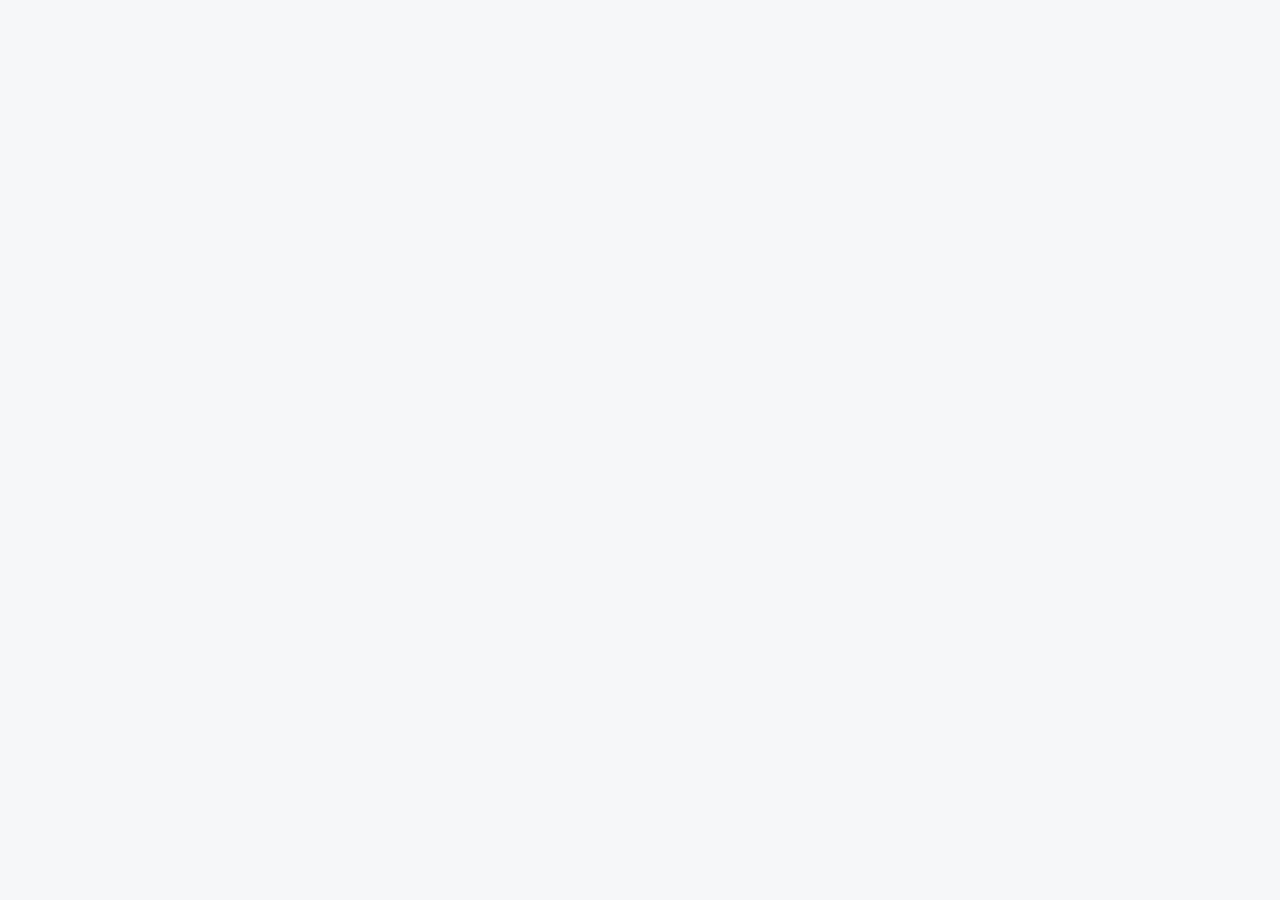
==== internal/web/index.html @ 53d33009 "NestNAS: turn any laptop into a private cloud Single Go program (standard library only) with a web d" ====
<!doctype html>
<html lang="en">
<head>
<meta charset="utf-8">
<meta name="viewport" content="width=device-width, initial-scale=1, viewport-fit=cover">
<title>NestNAS</title>
<link rel="manifest" href="/manifest.webmanifest">
<link rel="apple-touch-icon" href="/apple-touch-icon.png">
<meta name="apple-mobile-web-app-capable" content="yes">
<meta name="mobile-web-app-capable" content="yes">
<meta name="apple-mobile-web-app-title" content="NestNAS">
<meta name="apple-mobile-web-app-status-bar-style" content="black-translucent">
<meta name="theme-color" content="#12151b">
<style>
:root{--bg:#f6f7f9;--card:#fff;--text:#1c2330;--mute:#6b7585;--line:#e3e7ee;--accent:#3b6cf6;--accent2:#2f58cc;--bad:#d64545;--ok:#1f9d63}
@media (prefers-color-scheme:dark){:root{--bg:#12151b;--card:#1a1f28;--text:#e6e9ef;--mute:#8b95a5;--line:#2a313d;--accent:#6b93ff;--accent2:#8aa9ff;--bad:#ff6b6b;--ok:#3ddc97}}
*{box-sizing:border-box}
body{margin:0;font:15px/1.5 system-ui,-apple-system,Segoe UI,Roboto,sans-serif;background:var(--bg);color:var(--text)}
button,input,select{font:inherit}
button{background:var(--accent);color:#fff;border:0;border-radius:8px;padding:8px 14px;cursor:pointer}
button:hover{background:var(--accent2)}
button.ghost{background:transparent;color:var(--accent);border:1px solid var(--line)}
button.ghost:hover{background:var(--bg)}
button.danger{background:transparent;color:var(--bad);border:1px solid var(--line)}
button:disabled{opacity:.5;cursor:default}
input,select{background:var(--bg);color:var(--text);border:1px solid var(--line);border-radius:8px;padding:8px 10px;width:100%}
label{display:block;margin:12px 0 4px;font-weight:600;font-size:13px;color:var(--mute)}
.card{background:var(--card);border:1px solid var(--line);border-radius:14px;padding:20px;margin-bottom:16px}
.center{max-width:440px;margin:6vh auto;padding:0 16px}
.logo{font-size:26px;font-weight:700;margin-bottom:4px}
.mute{color:var(--mute)}.small{font-size:13px}
.err{color:var(--bad);min-height:20px;margin-top:8px;font-size:14px}
header{display:flex;align-items:center;gap:16px;padding:12px 20px;background:var(--card);border-bottom:1px solid var(--line);flex-wrap:wrap}
header .logo{font-size:20px;margin:0}
nav{display:flex;gap:4px;flex:1;flex-wrap:wrap}
nav button{background:transparent;color:var(--mute)}
nav button.on{background:var(--bg);color:var(--text);font-weight:600}
main{max-width:980px;margin:20px auto;padding:0 16px}
.bar{height:10px;background:var(--line);border-radius:6px;overflow:hidden}
.bar>div{height:100%;background:var(--accent)}
.bar.warn>div{background:var(--bad)}
table{width:100%;border-collapse:collapse}
td,th{padding:9px 8px;border-bottom:1px solid var(--line);text-align:left;vertical-align:middle}
th{font-size:12px;color:var(--mute);text-transform:uppercase;letter-spacing:.04em}
tr.row:hover{background:var(--bg)}
.name{cursor:pointer;word-break:break-all}
.actions{white-space:nowrap;text-align:right}
.actions button{padding:4px 9px;margin-left:4px;font-size:13px}
.crumbs a{color:var(--accent);cursor:pointer}
.toolbar{display:flex;gap:8px;flex-wrap:wrap;align-items:center;margin-bottom:12px}
.drop{border:2px dashed var(--line);border-radius:12px;padding:14px;text-align:center;color:var(--mute);margin-bottom:12px}
.drop.over{border-color:var(--accent);background:var(--bg)}
pre{background:var(--bg);border:1px solid var(--line);border-radius:8px;padding:10px;overflow:auto;font-size:13px;position:relative}
code{background:var(--bg);padding:1px 5px;border-radius:4px}
.pill{display:inline-block;padding:1px 9px;border-radius:99px;font-size:12px;background:var(--bg);border:1px solid var(--line)}
.pill.ok{color:var(--ok)}.pill.bad{color:var(--bad)}
.grid{display:grid;grid-template-columns:repeat(auto-fill,minmax(260px,1fr));gap:14px}
.th{width:40px;height:40px;object-fit:cover;border-radius:6px;vertical-align:middle;margin-right:8px;background:var(--bg)}
.gal{display:grid;grid-template-columns:repeat(auto-fill,minmax(150px,1fr));gap:10px}
.gcard{cursor:pointer;border:1px solid var(--line);border-radius:10px;overflow:hidden;background:var(--bg)}
.gcard:hover{border-color:var(--accent)}
.gimg{aspect-ratio:1;display:grid;place-items:center}
.gimg img{width:100%;height:100%;object-fit:cover;display:block}
.gico{font-size:42px}
.gname{padding:6px 8px;font-size:12px;word-break:break-all;max-height:3.4em;overflow:hidden}
.seg{display:inline-flex}.seg button{border-radius:0;padding:6px 11px}.seg button:first-child{border-radius:8px 0 0 8px}.seg button:last-child{border-radius:0 8px 8px 0;margin-left:-1px}
.seg button.on{background:var(--bg);color:var(--text);font-weight:700}
.viewer{position:fixed;inset:0;background:rgba(8,10,14,.97);z-index:20;display:flex;flex-direction:column;color:#e6e9ef}
.vbar{display:flex;align-items:center;gap:10px;padding:10px 14px}
.vtitle{font-weight:600;word-break:break-all}
.vb{color:#e6e9ef;border-color:#3a4252}
.vstage{flex:1;display:flex;overflow:auto;padding:8px;min-height:0}
.vstage>*{margin:auto}
.vimg{max-width:100%;max-height:100%;object-fit:contain;cursor:zoom-in}
.vimg.zoom{max-width:none;max-height:none;cursor:zoom-out}
.vmedia{max-width:100%;max-height:100%}
.vpdf{width:100%;height:100%;border:0;background:#fff;border-radius:6px}
.vtext{width:min(900px,100%);height:100%;overflow:auto;background:#12151b;color:#e6e9ef;padding:14px;border-radius:8px;white-space:pre-wrap;word-break:break-word;margin:0}
.vnav{position:absolute;top:50%;left:12px;transform:translateY(-50%);width:44px;height:64px;border-radius:10px;background:rgba(255,255,255,.14);color:#fff;font-size:30px;padding:0;z-index:1}
.vmsg{color:#aab}
.toast{position:fixed;bottom:20px;left:50%;transform:translateX(-50%);background:var(--text);color:var(--bg);padding:10px 18px;border-radius:10px;max-width:90vw;z-index:9}
.row2{display:grid;grid-template-columns:1fr 1fr;gap:12px}
@media(max-width:560px){.row2{grid-template-columns:1fr}}
html{-webkit-text-size-adjust:100%}
body{overflow-x:hidden;-webkit-tap-highlight-color:transparent}
button{touch-action:manipulation}
header{padding-top:calc(12px + env(safe-area-inset-top));padding-left:calc(20px + env(safe-area-inset-left));padding-right:calc(20px + env(safe-area-inset-right))}
nav button{display:inline-flex;align-items:center;gap:6px}
nav .ti{font-size:15px;line-height:1}
.morebtn{display:none}
.morerow{display:none}
.sub{display:none}
.tscroll{overflow-x:auto;-webkit-overflow-scrolling:touch}
.tscroll table{min-width:520px}
.sheet-ov{position:fixed;inset:0;background:rgba(0,0,0,.5);z-index:30;display:flex;align-items:flex-end;justify-content:center}
.sheet{width:min(520px,100%);background:var(--card);border-radius:16px 16px 0 0;padding:12px 12px calc(12px + env(safe-area-inset-bottom));display:flex;flex-direction:column;gap:8px;max-height:88vh;overflow:auto}
.sheet-t{font-weight:700;padding:4px 6px;word-break:break-all}
.sheet-b{min-height:48px;text-align:left;font-size:16px;padding:10px 14px}
.viewer{padding-top:env(safe-area-inset-top);padding-bottom:env(safe-area-inset-bottom)}
@media (hover:none) and (pointer:coarse){.drop{display:none}}
@media (max-width:640px){
  body{font-size:16px}
  input,select{font-size:16px;padding:11px 12px}
  button{min-height:44px;padding:10px 16px}
  header{gap:10px;padding:10px 14px;padding-top:calc(10px + env(safe-area-inset-top))}
  header .logo{font-size:18px}
  header>.mute{display:none}
  header #out{min-height:36px;padding:6px 12px;font-size:14px;margin-left:auto}
  nav{position:fixed;left:0;right:0;bottom:0;z-index:15;flex:none;flex-wrap:nowrap;gap:0;background:var(--card);border-top:1px solid var(--line);padding:6px 6px calc(6px + env(safe-area-inset-bottom))}
  nav button{flex:1;flex-direction:column;justify-content:center;gap:2px;min-height:50px;padding:6px 2px;font-size:11px;border-radius:10px}
  nav button .ti{font-size:21px}
  nav .sec{display:none}
  nav .morebtn{display:flex}
  main{margin:12px auto;padding:0 12px calc(92px + env(safe-area-inset-bottom))}
  .card{padding:14px;border-radius:12px;margin-bottom:12px}
  .center{margin:3vh auto}
  .logo{font-size:22px}
  .hide-sm{display:none}
  .toolbar{gap:8px}
  .toolbar .crumbs{flex:1 1 100%}
  .toolbar>button,.toolbar>a{flex:1 1 auto}
  #tbl thead{display:none}
  #tbl,#tbl tbody{display:block;width:100%}
  tr.row{display:grid;grid-template-columns:minmax(0,1fr) auto;align-items:center;gap:6px;border-bottom:1px solid var(--line)}
  tr.row td{border-bottom:0;padding:10px 4px}
  tr.row td.name{display:flex;align-items:center;gap:10px;min-width:0}
  tr.row .nm{display:flex;align-items:center;gap:10px;min-width:0}
  tr.row .th{width:46px;height:46px;margin:0;flex:none}
  tr.row .ic{font-size:30px;width:46px;text-align:center;flex:none}
  tr.row .txt{min-width:0}
  tr.row .fn{display:block;word-break:break-word}
  .sub{display:block;font-size:12px;color:var(--mute)}
  .actions button:not(.morerow){display:none}
  .actions{padding-right:0}
  .morerow{display:inline-flex;align-items:center;justify-content:center;width:44px;padding:0;font-size:22px}
  .gal{grid-template-columns:repeat(3,minmax(0,1fr));gap:6px}
  .gname{font-size:11px;padding:4px 6px}
  .gico{font-size:30px}
  pre,code{word-break:break-all;white-space:pre-wrap}
  .tscroll table{min-width:460px}
  .modal-ov{padding:0!important;align-items:flex-end!important}
  .modal-card{width:100%!important;max-height:92vh!important;border-radius:16px 16px 0 0!important;padding-bottom:calc(14px + env(safe-area-inset-bottom))!important}
  .vbar{flex-wrap:wrap;padding:8px 10px}
  .vnav{width:48px;height:72px}
  .vstage{padding:4px}
}
</style>
</head>
<body>
<div id="app"></div>
<script>
"use strict";
const $app = document.getElementById("app");
const esc = s => String(s).replace(/[&<>"']/g, c => ({"&":"&amp;","<":"&lt;",">":"&gt;",'"':"&quot;","'":"&#39;"}[c]));
const fmt = n => { if (n < 1024) return n + " B"; const u = ["KB","MB","GB","TB"]; let i = -1; do { n /= 1024; i++; } while (n >= 1024 && i < 3); return n.toFixed(n < 10 ? 1 : 0) + " " + u[i]; };
const GB = 1073741824;
const state = { me: null, tab: "files", path: "", sys: null, storageOk: true, lockedShown: false, view: (() => { try { return localStorage.getItem("nn_view") || "list"; } catch (e) { return "list"; } })() };

async function api(path, opts = {}) {
  const o = { method: opts.body !== undefined ? "POST" : "GET", credentials: "same-origin", ...opts };
  if (opts.body !== undefined && typeof opts.body === "object") { o.body = JSON.stringify(opts.body); o.headers = { "Content-Type": "application/json" }; }
  const r = await fetch(path, o);
  let j = {}; try { j = await r.json(); } catch (e) {}
  if (r.status === 401 && state.me) { state.me = null; boot(); throw new Error("Please log in again"); }
  if (r.status === 423 && state.me && !state.lockedShown) { boot(); throw new Error("Storage is locked"); }
  if (r.status === 503 && state.me && state.storageOk) { state.storageOk = false; viewShell(); } // drive unplugged: show the banner
  if (!r.ok) throw new Error(j.error || ("Error " + r.status));
  return j;
}
function toast(msg) { const t = document.createElement("div"); t.className = "toast"; t.textContent = msg; document.body.appendChild(t); setTimeout(() => t.remove(), 3500); }
const guard = fn => async (...a) => { try { await fn(...a); } catch (e) { toast(e.message); } };
const $ = id => document.getElementById(id);

async function boot() {
  const st = await api("/api/status");
  if (st.setup_needed) return viewSetup();
  state.storageOk = st.storage_ok !== false;
  if (!st.logged_in) return viewLogin();
  state.lockedShown = false;
  state.me = await api("/api/me");
  if (st.locked) return viewLocked();
  viewShell();
}

function viewSetup() {
  $app.innerHTML = `<div class="center"><div class="card">
    <div class="logo">🪺 Welcome to NestNAS</div>
    <p class="mute">Turn this computer into your own cloud storage. Two minutes to set up.</p>
    <label>Your username</label><input id="u" value="admin" autocomplete="username">
    <label>Choose a password (8+ characters)</label><input id="p" type="password" autocomplete="new-password">
    <label>How much space should NestNAS use? (GB)</label><input id="q" type="number" min="1" value="20">
    <label>Where should files live?</label>
    <div style="display:flex;gap:8px"><input id="s" placeholder="Default: NestNAS-Storage in your home folder"><button class="ghost" id="pick" type="button" style="white-space:nowrap">Choose folder…</button></div>
    <div class="mute small" id="free" style="margin-top:4px"></div>
    <div style="border:1px solid var(--line);border-radius:10px;padding:12px;margin-top:14px">
      <label style="display:flex;gap:8px;align-items:center;margin:0;color:var(--text)"><input type="checkbox" id="enc" checked style="width:auto"> 🔒 Encrypt all my files <span class="pill ok">recommended</span></label>
      <div class="mute small" style="margin:4px 0 0 24px">Files are scrambled with AES-256 before they touch the disk. Anyone who steals the laptop or the external drive sees only unreadable data. Everything also travels encrypted (HTTPS).</div>
      <div id="encbox" style="margin-top:8px">
        <label>Encryption passphrase (12+ characters, different from your login password)</label><input id="pp" type="password" autocomplete="new-password" placeholder="e.g. four or five random words">
        <label>Type it again</label><input id="pp2" type="password" autocomplete="new-password">
        <label style="display:flex;gap:8px;align-items:center;font-weight:400;color:var(--text)"><input type="checkbox" id="auto" style="width:auto"> Unlock automatically when this computer starts</label>
        <div class="mute small" style="margin-left:24px">More convenient, but then a thief who steals the whole laptop could read your files. Leave it off for the strongest protection; you unlock with your passphrase after each restart.</div>
        <div class="small" style="margin-top:8px;color:var(--bad)">⚠ Nobody can reset this passphrase, not even us. You'll get a recovery key next; keep it somewhere safe.</div>
      </div>
    </div>
    <div class="err" id="e"></div>
    <button id="go" style="width:100%;margin-top:8px">Create my NAS</button>
  </div></div>`;
  $("pick").onclick = () => pickFolder($("s").value, p => { $("s").value = p; showFree(); });
  $("q").oninput = showFree; $("s").onchange = showFree; showFree();
  $("enc").onchange = () => { $("encbox").style.display = $("enc").checked ? "" : "none"; };
  $("go").onclick = async () => {
    const enc = $("enc").checked;
    if (enc && $("pp").value !== $("pp2").value) { $("e").textContent = "The two passphrases don't match"; return; }
    try {
      const r = await api("/api/setup", { body: { username: $("u").value, password: $("p").value, quota_gb: +$("q").value, storage_path: $("s").value,
        encrypt: enc, passphrase: $("pp").value, auto_unlock: enc && $("auto").checked } });
      if (r.recovery_key) viewRecovery(r.recovery_key); else boot();
    } catch (e) { $("e").textContent = e.message; }
  };
}

// Shown once, right after setup: the recovery key is not stored anywhere else.
function viewRecovery(key) {
  $app.innerHTML = `<div class="center"><div class="card">
    <div class="logo">🔑 Save your recovery key</div>
    <p>If you ever forget your encryption passphrase, this key is the <b>only</b> way to get your files back. It is shown <b>once</b>.</p>
    <pre style="font-size:16px;text-align:center;user-select:all;word-break:break-all;white-space:pre-wrap">${esc(key)}</pre>
    <div class="toolbar"><button class="ghost" id="cp">Copy</button><button class="ghost" id="dl">Download as file</button><button class="ghost" id="pr">Print</button></div>
    <p class="mute small">Keep it somewhere safe and <i>separate from this computer</i> (a password manager, a printout in a drawer). Anyone with this key can unlock your files.</p>
    <label style="display:flex;gap:8px;align-items:center;font-weight:400;color:var(--text)"><input type="checkbox" id="ok" style="width:auto"> I saved my recovery key somewhere safe</label>
    <button id="go" style="width:100%;margin-top:10px" disabled>Continue</button></div></div>`;
  $("ok").onchange = () => { $("go").disabled = !$("ok").checked; };
  $("cp").onclick = async () => { try { await navigator.clipboard.writeText(key); toast("Copied"); } catch (e) { toast("Select the key and copy it"); } };
  $("dl").onclick = () => { const a = document.createElement("a"); a.href = URL.createObjectURL(new Blob(["NestNAS recovery key\n\n" + key + "\n\nKeep this private. It unlocks all your files.\n"], { type: "text/plain" })); a.download = "NestNAS-recovery-key.txt"; a.click(); };
  $("pr").onclick = () => window.print();
  $("go").onclick = () => boot();
}

// Encrypted storage is locked (after a restart): an admin enters the passphrase.
function viewLocked() {
  state.lockedShown = true;
  if (!state.me.admin) {
    $app.innerHTML = `<div class="center"><div class="card"><div class="logo">🔒 Storage is locked</div><p class="mute">The NAS's files are encrypted and need to be unlocked by an admin. Please ask them, then reload this page.</p><button class="ghost" id="out">Log out</button></div></div>`;
    $("out").onclick = async () => { await api("/api/logout", { body: {} }); state.me = null; boot(); }; return;
  }
  $app.innerHTML = `<div class="center"><div class="card"><div class="logo">🔒 Storage is locked</div>
    <p class="mute">Your files are encrypted. Enter your encryption passphrase (or your recovery key) to unlock them.</p>
    <label>Passphrase or recovery key</label><input id="sec" type="password" autocomplete="current-password">
    <div class="err" id="e"></div>
    <button id="go" style="width:100%;margin-top:8px">Unlock</button>
    <button class="ghost" id="out" style="width:100%;margin-top:8px">Log out</button></div></div>`;
  const go = async () => { $("go").disabled = true; try { await api("/api/vault/unlock", { body: { secret: $("sec").value } }); boot(); } catch (e) { $("e").textContent = e.message; $("go").disabled = false; } };
  $("go").onclick = go; $("sec").onkeydown = e => { if (e.key === "Enter") go(); }; $("sec").focus();
  $("out").onclick = async () => { await api("/api/logout", { body: {} }); state.me = null; boot(); };
}

// Shows free disk space for the chosen folder (works only on the NAS laptop itself).
async function showFree() {
  const el = $("free"); if (!el) return;
  try {
    const d = await api("/api/setup/browse?path=" + encodeURIComponent($("s").value || ""));
    const want = (+$("q").value || 0) * GB;
    el.textContent = `${fmt(d.free)} free on this disk.` + (want > d.free ? " ⚠ That's more than the free space." : "")
      + (d.note ? " " + d.note : "") + (d.removable ? " Removable drive: if unplugged, your NAS pauses until it's back." : "");
    el.style.color = want > d.free ? "var(--bad)" : "";
  } catch (e) { el.textContent = ""; }
}

// A simple folder browser (the server lists folders on this laptop; browsers can't reveal real paths).
function pickFolder(start, onPick) {
  const ov = document.createElement("div");
  ov.className = "modal-ov"; ov.style.cssText = "position:fixed;inset:0;background:rgba(0,0,0,.5);display:grid;place-items:center;z-index:10;padding:16px";
  ov.innerHTML = `<div class="card modal-card" style="width:min(520px,100%);max-height:85vh;display:flex;flex-direction:column;margin:0">
    <b>Choose where NestNAS keeps your files</b><div class="mute small" id="pp" style="word-break:break-all;margin:6px 0"></div>
    <div class="toolbar"><button class="ghost" id="up">↑ Up</button><button class="ghost" id="hm">Home</button><button class="ghost" id="nf">+ New folder</button></div>
    <div id="places" style="display:flex;gap:6px;flex-wrap:wrap;margin-bottom:8px"></div>
    <div id="list" style="overflow:auto;flex:1;min-height:160px;border:1px solid var(--line);border-radius:8px"></div>
    <div class="mute small" id="info" style="margin:6px 0"></div><div class="err" id="perr"></div>
    <div style="display:flex;gap:8px;justify-content:flex-end"><button class="ghost" id="cancel">Cancel</button><button id="ok">Use this folder</button></div></div>`;
  document.body.appendChild(ov);
  const q = id => ov.querySelector("#" + id); let cur = "", parent = "", home = "";
  async function load(p) {
    try {
      const d = await api("/api/setup/browse?path=" + encodeURIComponent(p || ""));
      cur = d.path; parent = d.parent; home = d.home;
      q("pp").textContent = cur; q("perr").textContent = "";
      q("info").textContent = `${fmt(d.free)} free of ${fmt(d.total)} on this disk` + (d.writable ? "" : " · ⚠ can't write here") + (d.fs ? ` · ${d.fs}` : "")
        + (d.note ? ` · ${d.note}` : "") + (d.removable ? " · Removable drive: if you unplug it, your NAS pauses until it's back." : "");
      const pl = [{ name: "Home", path: d.home, free: 0 }, ...(d.places || [])];
      q("places").innerHTML = pl.map((p, i) => `<button class="ghost" data-pl="${i}" style="padding:5px 10px;font-size:13px">${i ? "💽" : "🏠"} ${esc(p.name)}${p.free ? " · " + fmt(p.free) + " free" : ""}${p.removable ? " · external" : ""}</button>`).join("");
      q("places").querySelectorAll("[data-pl]").forEach(b => b.onclick = () => load(pl[+b.dataset.pl].path));
      q("ok").disabled = !d.writable;
      q("list").innerHTML = d.dirs.length ? d.dirs.map((x, i) => `<div class="row" data-i="${i}" style="padding:9px 12px;cursor:pointer;border-bottom:1px solid var(--line)">📁 ${esc(x.name)}</div>`).join("") : `<div class="mute" style="padding:12px">No folders here. Use "New folder" or choose this one.</div>`;
      q("list").querySelectorAll("[data-i]").forEach(el => el.onclick = () => load(cur.replace(/\/$/, "") + "/" + d.dirs[+el.dataset.i].name));
    } catch (e) { q("perr").textContent = e.message; }
  }
  q("up").onclick = () => parent && load(parent); q("hm").onclick = () => load(home);
  q("nf").onclick = async () => { const n = prompt("New folder name"); if (!n) return; try { await api("/api/setup/mkdir", { body: { path: cur, name: n } }); load(cur.replace(/\/$/, "") + "/" + n); } catch (e) { q("perr").textContent = e.message; } };
  q("cancel").onclick = () => ov.remove();
  q("ok").onclick = () => { onPick(cur); ov.remove(); };
  load(start);
}

function viewLogin() {
  $app.innerHTML = `<div class="center"><div class="card">
    <div class="logo">🪺 NestNAS</div><p class="mute">Log in to your files.</p>
    <label>Username</label><input id="u" autocomplete="username">
    <label>Password</label><input id="p" type="password" autocomplete="current-password">
    <div class="err" id="e"></div>
    <button id="go" style="width:100%;margin-top:8px">Log in</button></div></div>`;
  const go = async () => { try { await api("/api/login", { body: { username: $("u").value, password: $("p").value } }); boot(); } catch (e) { $("e").textContent = e.message; } };
  $("go").onclick = go; $("p").onkeydown = e => { if (e.key === "Enter") go(); };
}

const TABS = [["files","Files",0,"📁"],["backup","Backup",0,"☁️"],["shares","Share links",0,"🔗"],["trash","Trash",0,"🗑️"],["connect","Connect",1,"📡"],["security","Security",1,"🔒"],["apps","Apps",1,"🧩"],["users","Users",1,"👥"],["account","Account",0,"👤"]];
const PRIMARY = ["files", "backup", "trash"]; // shown in the phone bottom bar; the rest are under "More"
let storageTimer = null;
// While the drive is missing, check every few seconds and carry on automatically when it returns.
function watchStorage() {
  clearInterval(storageTimer); storageTimer = null;
  if (state.storageOk) return;
  storageTimer = setInterval(async () => {
    try { const st = await fetch("/api/status").then(r => r.json()); if (st.storage_ok) { clearInterval(storageTimer); state.storageOk = true; viewShell(); } } catch (e) {}
  }, 4000);
}

function viewShell() {
  watchStorage();
  const tabs = TABS.filter(t => !t[2] || state.me.admin);
  $app.innerHTML = `<header><div class="logo">🪺 NestNAS</div>
    <nav>${tabs.map(t => `<button data-t="${t[0]}" class="${PRIMARY.includes(t[0]) ? "pri" : "sec"} ${state.tab === t[0] ? "on" : ""}"><span class="ti">${t[3]}</span><span class="tl">${t[1]}</span></button>`).join("")}<button class="morebtn ${PRIMARY.includes(state.tab) ? "" : "on"}" id="more"><span class="ti">⋯</span><span class="tl">More</span></button></nav>
    <span class="mute small">${esc(state.me.name)}</span><button class="ghost" id="out">Log out</button></header>
    ${state.storageOk ? "" : `<div class="card" style="border-color:var(--bad);color:var(--bad);max-width:980px;margin:16px auto 0">⚠ Your storage drive isn't connected. Plug it back in and this page continues by itself. Nothing is being saved to this computer's own disk in the meantime.</div>`}
    <main id="main"></main>`;
  document.querySelectorAll("nav button[data-t]").forEach(b => b.onclick = () => { state.tab = b.dataset.t; viewShell(); });
  $("more").onclick = () => sheet("More", tabs.filter(t => !PRIMARY.includes(t[0])).map(t => ({ icon: t[3], label: t[1], run: () => { state.tab = t[0]; viewShell(); } })));
  $("out").onclick = async () => { await api("/api/logout", { body: {} }); state.me = null; boot(); };
  ({ files: tabFiles, shares: tabShares, backup: tabBackup, trash: tabTrash, connect: tabConnect, security: tabSecurity, apps: tabApps, users: tabUsers, account: tabAccount })[state.tab]();
}

/* A phone-style bottom sheet of big buttons (used for "More" and per-file actions). */
function sheet(title, actions) {
  const ov = document.createElement("div"); ov.className = "sheet-ov";
  ov.innerHTML = `<div class="sheet"><div class="sheet-t">${esc(title)}</div>${actions.map((a, i) => `<button class="sheet-b ${a.danger ? "danger" : "ghost"}" data-i="${i}">${a.icon || ""} ${esc(a.label)}</button>`).join("")}<button class="sheet-b" id="sx">Cancel</button></div>`;
  document.body.appendChild(ov);
  const close = () => ov.remove();
  ov.onclick = e => { if (e.target === ov) close(); };
  ov.querySelector("#sx").onclick = close;
  ov.querySelectorAll("[data-i]").forEach(b => b.onclick = () => { close(); actions[+b.dataset.i].run(); });
}

/* ---------------- Files ---------------- */
async function tabFiles() {
  const m = $("main");
  state.me = await api("/api/me");
  const pct = Math.min(100, state.me.used / state.me.quota * 100);
  m.innerHTML = `<div class="card"><div style="display:flex;justify-content:space-between"><b>Your storage</b><span class="mute small">${fmt(state.me.used)} of ${fmt(state.me.quota)}</span></div>
    <div class="bar ${pct > 90 ? "warn" : ""}" style="margin-top:8px"><div style="width:${pct}%"></div></div></div>
    <div class="card"><div class="toolbar"><div class="crumbs" id="crumbs" style="flex:1"></div>
    <span class="seg"><button class="ghost" id="vl" title="List view">☰</button><button class="ghost" id="vg" title="Photo gallery">▦</button></span>
    <button class="ghost" id="mk">+ New folder</button><button id="up">Upload files</button><input type="file" id="file" multiple hidden></div>
    <div class="drop" id="drop">Drop files here to upload</div><div class="small mute" id="prog" style="margin-bottom:8px"></div>
    <table id="tbl"><thead><tr><th>Name</th><th class="hide-sm">Size</th><th class="hide-sm">Modified</th><th></th></tr></thead><tbody id="rows"></tbody></table><div class="gal" id="gal" hidden></div></div>`;
  const parts = state.path.split("/").filter(Boolean);
  let acc = ""; let html = `<a data-p="">Home</a>`;
  parts.forEach(p => { acc += "/" + p; html += ` / <a data-p="${esc(acc)}">${esc(p)}</a>`; });
  $("crumbs").innerHTML = html;
  $("crumbs").querySelectorAll("a").forEach(a => a.onclick = () => { state.path = a.dataset.p; tabFiles(); });
  $("mk").onclick = guard(async () => { const n = prompt("Folder name"); if (!n) return; await api("/api/mkdir", { body: { path: state.path + "/" + n } }); tabFiles(); });
  $("up").onclick = () => $("file").click();
  $("file").onchange = e => uploadAll(e.target.files);
  const drop = $("drop");
  ["dragenter","dragover"].forEach(ev => drop.addEventListener(ev, e => { e.preventDefault(); drop.classList.add("over"); }));
  ["dragleave","drop"].forEach(ev => drop.addEventListener(ev, e => { e.preventDefault(); drop.classList.remove("over"); }));
  drop.addEventListener("drop", e => uploadAll(e.dataTransfer.files));
  const setView = v => { state.view = v; try { localStorage.setItem("nn_view", v); } catch (e) {} tabFiles(); };
  $("vl").onclick = () => setView("list"); $("vg").onclick = () => setView("gallery");
  const data = await api("/api/list?path=" + encodeURIComponent(state.path));
  const rows = $("rows"), gal = $("gal");
  const fp = it => state.path + "/" + it.name;
  const viewable = data.items.filter(it => !it.dir && kindOf(it.name));
  const openIt = it => {
    if (it.dir) { state.path = fp(it); tabFiles(); }
    else if (kindOf(it.name)) openViewer(viewable.map(v => ({ name: v.name, path: fp(v), kind: kindOf(v.name) })), viewable.indexOf(it));
    else location.href = "/api/download?path=" + encodeURIComponent(fp(it));
  };
  const thumb = (it, w) => `/api/thumb?path=${encodeURIComponent(fp(it))}&w=${w}`;
  const icon = it => it.dir ? "📁" : ({ image: "🖼️", video: "🎬", audio: "🎵", pdf: "📕", text: "📝" }[kindOf(it.name)] || "📄");
  const hasThumb = it => !it.dir && /\.(jpe?g|png|gif)$/i.test(it.name);
  const gallery = state.view === "gallery";
  $("vl").classList.toggle("on", !gallery); $("vg").classList.toggle("on", gallery);
  $("tbl").hidden = gallery; gal.hidden = !gallery;
  if (!data.items.length) { rows.innerHTML = `<tr><td colspan="4" class="mute">This folder is empty.</td></tr>`; gal.innerHTML = `<div class="mute">This folder is empty.</div>`; }
  if (gallery) {
    data.items.forEach(it => {
      const c = document.createElement("div"); c.className = "gcard";
      c.innerHTML = `<div class="gimg">${hasThumb(it) ? `<img loading="lazy" alt="" src="${thumb(it, 320)}">` : `<span class="gico">${icon(it)}</span>`}</div><div class="gname">${esc(it.name)}</div>`;
      const img = c.querySelector("img"); if (img) img.onerror = () => { c.querySelector(".gimg").innerHTML = `<span class="gico">${icon(it)}</span>`; };
      c.onclick = () => openIt(it); gal.appendChild(c);
    });
    return;
  }
  data.items.forEach(it => {
    const full = fp(it);
    const tr = document.createElement("tr"); tr.className = "row";
    const canView = !it.dir && kindOf(it.name);
    const when = new Date(it.mtime * 1000);
    tr.innerHTML = `<td class="name"><div class="nm">${hasThumb(it) ? `<img class="th" loading="lazy" alt="" src="${thumb(it, 96)}">` : `<span class="ic">${icon(it)}</span>`}<div class="txt"><span class="fn">${esc(it.name)}</span><div class="sub">${it.dir ? "Folder" : fmt(it.size)} · ${when.toLocaleDateString()}</div></div></div></td><td class="hide-sm mute">${it.dir ? "" : fmt(it.size)}</td>
      <td class="hide-sm mute">${when.toLocaleString()}</td>
      <td class="actions">${canView ? `<button class="ghost" data-a="view">View</button>` : ""}${it.dir ? `<button class="ghost" data-a="zip">Zip</button>` : `<button class="ghost" data-a="dl">Download</button><button class="ghost" data-a="sh">Share</button>`}<button class="ghost" data-a="rn">Rename</button><button class="danger" data-a="rm">Delete</button><button class="ghost morerow" aria-label="Actions for ${esc(it.name)}">⋯</button></td>`;
    const th = tr.querySelector("img.th"); if (th) th.onerror = () => { const sp = document.createElement("span"); sp.className = "ic"; sp.textContent = icon(it); th.replaceWith(sp); };
    tr.querySelector(".name").onclick = () => openIt(it);
    const act = guard(async (a) => {
      if (a === "view") openIt(it);
      if (a === "zip") location.href = "/api/zip?path=" + encodeURIComponent(full);
      if (a === "dl") location.href = "/api/download?path=" + encodeURIComponent(full);
      if (a === "rn") { const n = prompt("New name", it.name); if (n && n !== it.name) { await api("/api/rename", { body: { path: full, name: n } }); tabFiles(); } }
      if (a === "rm") { if (confirm(`Move "${it.name}" to the trash? You can restore it later.`)) { await api("/api/delete", { body: { path: full } }); tabFiles(); } }
      if (a === "sh") { const h = prompt("Link expires after how many hours? (0 = never)", "24"); if (h === null) return; const r = await api("/api/share", { body: { path: full, hours: +h || 0 } }); const link = location.origin + r.url; try { await navigator.clipboard.writeText(link); toast("Link copied: " + link); } catch (e) { prompt("Copy this link:", link); } }
    });
    tr.querySelectorAll("button[data-a]").forEach(b => b.onclick = () => act(b.dataset.a));
    tr.querySelector(".morerow").onclick = e => {
      e.stopPropagation();
      const items = [];
      if (canView) items.push({ icon: "👁️", label: "View", run: () => act("view") });
      if (it.dir) items.push({ icon: "🗜️", label: "Download as zip", run: () => act("zip") });
      else { items.push({ icon: "⬇️", label: "Download", run: () => act("dl") }); items.push({ icon: "🔗", label: "Share link", run: () => act("sh") }); }
      items.push({ icon: "✏️", label: "Rename", run: () => act("rn") });
      items.push({ icon: "🗑️", label: "Move to trash", danger: true, run: () => act("rm") });
      sheet(it.name, items);
    };
    rows.appendChild(tr);
  });
}

// What can be shown inside NestNAS (matches the server's allowlist; HTML/SVG are never previewed).
function kindOf(name) {
  const e = (name.split(".").pop() || "").toLowerCase();
  if (["jpg", "jpeg", "png", "gif", "webp", "bmp", "avif"].includes(e)) return "image";
  if (["mp4", "m4v", "webm", "mov", "ogv"].includes(e)) return "video";
  if (["mp3", "m4a", "wav", "ogg", "oga", "flac", "opus"].includes(e)) return "audio";
  if (e === "pdf") return "pdf";
  if (["txt", "md", "log", "csv", "json", "yml", "yaml"].includes(e)) return "text";
  return "";
}

// Full-screen viewer: images, video, audio, PDFs and text, with ← → keys and swipe between files.
function openViewer(items, start) {
  let i = Math.max(0, start);
  const ov = document.createElement("div"); ov.className = "viewer";
  ov.innerHTML = `<div class="vbar"><span class="vtitle" id="vt"></span><span class="mute" id="vc"></span><span style="flex:1"></span>
    <button class="ghost vb" id="vd">Download</button><button class="ghost vb" id="vx" aria-label="Close">✕</button></div>
    <div class="vstage" id="vs"></div><button class="vnav" id="vp" aria-label="Previous">‹</button><button class="vnav" id="vn" aria-label="Next" style="left:auto;right:12px">›</button>`;
  document.body.appendChild(ov);
  const q = id => ov.querySelector("#" + id);
  const src = it => "/api/view?path=" + encodeURIComponent(it.path);
  function show() {
    const it = items[i], st = q("vs"); st.innerHTML = "";
    q("vt").textContent = it.name; q("vc").textContent = items.length > 1 ? `${i + 1} / ${items.length}` : "";
    q("vp").hidden = q("vn").hidden = items.length < 2;
    let el;
    if (it.kind === "image") { el = document.createElement("img"); el.src = src(it); el.alt = it.name; el.className = "vimg"; el.onclick = () => el.classList.toggle("zoom"); }
    else if (it.kind === "video") { el = document.createElement("video"); el.src = src(it); el.controls = true; el.autoplay = true; el.playsInline = true; el.className = "vmedia"; }
    else if (it.kind === "audio") { el = document.createElement("audio"); el.src = src(it); el.controls = true; el.autoplay = true; }
    else if (it.kind === "pdf") { el = document.createElement("iframe"); el.src = src(it); el.className = "vpdf"; el.title = it.name; }
    else {
      el = document.createElement("pre"); el.className = "vtext"; el.textContent = "Loading…";
      fetch(src(it), { credentials: "same-origin" }).then(r => r.ok ? r.text() : Promise.reject()).then(t => { el.textContent = t.length > 500000 ? t.slice(0, 500000) + "\n\n… (cut off; download for the full file)" : t; }).catch(() => { el.textContent = "Couldn't load this file."; });
    }
    el.onerror = () => { st.innerHTML = `<div class="vmsg">Can't show this file here. Use Download.</div>`; };
    st.appendChild(el);
    const nx = items[(i + 1) % items.length]; if (items.length > 1 && nx.kind === "image") new Image().src = src(nx); // preload the next photo
  }
  const go = d => { i = (i + d + items.length) % items.length; show(); };
  const close = () => { document.removeEventListener("keydown", key); ov.remove(); };
  const key = e => { if (e.key === "Escape") close(); else if (e.key === "ArrowRight") go(1); else if (e.key === "ArrowLeft") go(-1); };
  document.addEventListener("keydown", key);
  q("vx").onclick = close; q("vp").onclick = () => go(-1); q("vn").onclick = () => go(1);
  q("vd").onclick = () => { location.href = "/api/download?path=" + encodeURIComponent(items[i].path); };
  let sx = null;
  ov.addEventListener("touchstart", e => { sx = e.touches[0].clientX; }, { passive: true });
  ov.addEventListener("touchend", e => { if (sx === null || items.length < 2) return; const dx = e.changedTouches[0].clientX - sx; sx = null; if (Math.abs(dx) > 60) go(dx < 0 ? 1 : -1); });
  ov.addEventListener("click", e => { if (e.target === ov || e.target.id === "vs") close(); });
  show();
}

function uploadOne(file, folder, onprog) {
  return new Promise((resolve, reject) => {
    const x = new XMLHttpRequest();
    x.open("PUT", "/api/upload?path=" + encodeURIComponent(folder) + "&name=" + encodeURIComponent(file.name));
    x.upload.onprogress = e => e.lengthComputable && onprog(e.loaded / e.total);
    x.onload = () => { if (x.status === 200) resolve(); else { let m = "Upload failed"; try { m = JSON.parse(x.responseText).error; } catch (e) {} reject(new Error(file.name + ": " + m)); } };
    x.onerror = () => reject(new Error(file.name + ": network error"));
    x.send(file);
  });
}
async function uploadAll(files) {
  const folder = state.path;
  for (const f of files) {
    try { await uploadOne(f, folder, p => { const el = $("prog"); if (el) el.textContent = `— ${f.name} ${Math.round(p * 100)}%`; }); }
    catch (e) { toast(e.message); }
  }
  tabFiles();
}

/* ---------------- Backup ---------------- */
// Copies photos, videos or a whole folder from THIS device to the NAS. Safe to run again and
// again: files the NAS already has are skipped, and nothing is ever overwritten.
function deviceName() {
  let n = ""; try { n = localStorage.getItem("nn_device") || ""; } catch (e) {}
  if (n) return n;
  const ua = navigator.userAgent;
  return /iPhone/.test(ua) ? "iPhone" : /iPad/.test(ua) ? "iPad" : /Android/.test(ua) ? "Android phone" : "My computer";
}
const cleanName = s => (s || "").replace(/[\\/\x00-\x1f]/g, " ").replace(/\s+/g, " ").trim().slice(0, 40) || "Device";
const gbText = n => fmt(n);

function backupPath(dev, f, fromFolder) {
  if (fromFolder && f.webkitRelativePath) return `/Backup/${dev}/${f.webkitRelativePath}`; // keep the folder structure
  const d = new Date(f.lastModified || Date.now());
  return `/Phone Backup/${dev}/${d.getFullYear()}/${String(d.getMonth() + 1).padStart(2, "0")}/${f.name}`;
}

function putBackup(file, path, onprog) {
  const i = path.lastIndexOf("/"), dir = path.slice(0, i) || "/", name = path.slice(i + 1);
  return new Promise((resolve, reject) => {
    const x = new XMLHttpRequest();
    x.open("PUT", `/api/upload?backup=1&path=${encodeURIComponent(dir)}&name=${encodeURIComponent(name)}&mtime=${Math.floor((file.lastModified || 0) / 1000)}`);
    x.upload.onprogress = e => e.lengthComputable && onprog(e.loaded);
    x.onload = () => {
      let j = {}; try { j = JSON.parse(x.responseText); } catch (e) {}
      if (x.status === 200) resolve(j); else { const err = new Error(j.error || ("Error " + x.status)); err.status = x.status; reject(err); }
    };
    x.onerror = () => { const err = new Error("network error"); err.status = 0; reject(err); };
    x.send(file);
  });
}

async function tabBackup() {
  const m = $("main"); state.me = await api("/api/me");
  const touch = /iPhone|iPad|iPod|Android/i.test(navigator.userAgent);
  m.innerHTML = `
  <div class="card"><b>Back up this ${touch ? "phone" : "computer"} to your NAS</b>
    <p class="small mute">Copy photos, videos and files over your own Wi-Fi to your NAS storage. Run it as often as you like: anything already on the NAS is skipped, and nothing is ever overwritten or deleted.</p>
    <label>Name of this device</label><input id="bd" value="${esc(deviceName())}" maxlength="40">
    <div class="toolbar" style="margin-top:12px"><button id="bp">${touch ? "Choose photos &amp; videos" : "Choose photos &amp; videos"}</button>
      ${touch ? "" : `<button class="ghost" id="bf">Choose a folder…</button>`}
      <input type="file" id="fp" multiple accept="image/*,video/*,.heic,.heif,.mov,.mp4" hidden>
      <input type="file" id="ff" webkitdirectory multiple hidden></div>
    <div id="bsel" class="small" style="margin-top:8px"></div>
    <div id="bui"></div>
  </div>
  <div class="card small"><b>Freeing up iCloud space</b>
    <ol style="padding-left:20px;margin:6px 0">
      <li>Back up here and check the totals below match what you selected.</li>
      <li>Open a few files in the <b>Files</b> tab to confirm they look right.</li>
      <li>Only then delete the originals from your phone or iCloud. Deleted items stay in <i>Recently Deleted</i> for 30 days.</li>
    </ol>
    <p class="mute small" style="margin:0">Your files stay encrypted on the NAS (if you turned encryption on). On an iPhone the page must stay open and the screen on while it uploads.</p></div>
  <div class="card small"><b>Where do the files go?</b><p class="mute small" style="margin:4px 0 0">Photos and videos: <code>Phone Backup / your device / year / month</code>, using each photo's own date. Folders: <code>Backup / your device / the folder</code>. Browse them in the <b>Files</b> tab.</p></div>`;
  let entries = [], fromFolder = false, running = false, cancel = false;
  const pick = folder => { fromFolder = folder; (folder ? $("ff") : $("fp")).click(); };
  $("bp").onclick = () => pick(false); if ($("bf")) $("bf").onclick = () => pick(true);
  const picked = e => {
    const files = Array.from(e.target.files || []).filter(f => !f.name.startsWith("."));
    e.target.value = "";
    const dev = cleanName($("bd").value); try { localStorage.setItem("nn_device", dev); } catch (er) {}
    entries = files.map(f => ({ f, path: backupPath(dev, f, fromFolder) }));
    const total = entries.reduce((a, x) => a + x.f.size, 0);
    $("bsel").innerHTML = entries.length ? `<b>${entries.length}</b> files selected (${gbText(total)}).` : "";
    $("bui").innerHTML = entries.length ? `<button id="go" style="margin-top:8px">Start backup</button>` : "";
    if (total > state.me.quota - state.me.used) $("bsel").innerHTML += `<div class="err">⚠ That's more than the space you have left (${gbText(Math.max(0, state.me.quota - state.me.used))}). Ask the admin for more, or choose fewer files.</div>`;
    if ($("go")) $("go").onclick = guard(run);
  };
  $("fp").onchange = picked; $("ff").onchange = picked;

  async function run() {
    if (running) return; running = true; cancel = false;
    const total = entries.reduce((a, x) => a + x.f.size, 0);
    $("bui").innerHTML = `<div class="bar" style="margin-top:10px"><div id="pb" style="width:0%"></div></div>
      <div class="small" id="pt" style="margin-top:6px">Checking what's already on your NAS…</div><div class="small mute" id="pc"></div>
      <div class="err" id="pe"></div><button class="ghost" id="cn" style="margin-top:8px">Stop</button>`;
    $("cn").onclick = () => { cancel = true; $("cn").disabled = true; $("pt").textContent = "Stopping after the current files…"; };
    let lock = null; try { if (navigator.wakeLock) lock = await navigator.wakeLock.request("screen"); } catch (e) {}
    let done = 0, newCount = 0, newBytes = 0, skipped = 0, failed = [], sent = 0, stopMsg = "";
    try {
      // 1. ask the NAS which files it is missing (in batches)
      const missing = [];
      for (let i = 0; i < entries.length; i += 1000) {
        const batch = entries.slice(i, i + 1000);
        const r = await api("/api/backup/check", { body: { files: batch.map(x => ({ path: x.path, size: x.f.size })) } });
        r.missing.forEach(k => missing.push(batch[k]));
        skipped += r.have;
      }
      const todo = missing, todoBytes = todo.reduce((a, x) => a + x.f.size, 0);
      const upd = (cur) => {
        const pct = todoBytes ? Math.min(100, (sent + cur) / todoBytes * 100) : 100;
        $("pb").style.width = pct + "%";
        $("pt").textContent = todo.length ? `Uploading… ${done} of ${todo.length} files (${gbText(sent + cur)} of ${gbText(todoBytes)})` : "Everything is already backed up.";
      };
      upd(0);
      $("pc").textContent = `${skipped} files were already on your NAS and are skipped.`;
      // 2. upload what is missing, two at a time, retrying flaky Wi-Fi
      let next = 0; const live = {};
      async function worker() {
        while (!cancel && !stopMsg) {
          const k = next++; if (k >= todo.length) return;
          const it = todo[k]; let ok = false, err = null;
          for (let attempt = 0; attempt < 3 && !cancel; attempt++) {
            try {
              live[k] = 0;
              await putBackup(it.f, it.path, n => { live[k] = n; upd(Object.values(live).reduce((a, b) => a + b, 0) - 0); });
              ok = true; break;
            } catch (e) {
              err = e;
              if (e.status === 413 || e.status === 507 || e.status === 503 || e.status === 423) { stopMsg = e.message; break; } // no point retrying these
              await new Promise(r => setTimeout(r, 1500 * (attempt + 1)));
            }
          }
          delete live[k];
          if (ok) { sent += it.f.size; newCount++; newBytes += it.f.size; } else if (!stopMsg) failed.push(`${it.f.name}: ${err ? err.message : "failed"}`);
          done++; upd(Object.values(live).reduce((a, b) => a + b, 0));
        }
      }
      await Promise.all([worker(), worker()]);
    } finally { if (lock) try { lock.release(); } catch (e) {} running = false; }
    const left = entries.length - skipped - newCount - failed.length;
    $("bui").innerHTML = `<div style="margin-top:10px"><b>${stopMsg || cancel ? "Stopped." : failed.length ? "Finished with some problems." : "✓ Backup finished."}</b>
      <div class="small">${newCount} new files backed up (${gbText(newBytes)}) · ${skipped} already there${failed.length ? ` · <span style="color:var(--bad)">${failed.length} failed</span>` : ""}${(stopMsg || cancel) && left > 0 ? ` · ${left} not done yet` : ""}</div>
      ${stopMsg ? `<div class="err">${esc(stopMsg)}</div>` : ""}
      ${failed.length ? `<details class="small"><summary>Show failed files</summary>${failed.slice(0, 50).map(esc).join("<br>")}</details>` : ""}
      <div class="small mute" style="margin-top:6px">${failed.length || stopMsg || cancel ? "Just run it again; it only uploads what's still missing." : "You can now check the files in the Files tab."}</div>
      <button class="ghost" id="again" style="margin-top:8px">Back up more</button></div>`;
    $("again").onclick = () => tabBackup();
    state.me = await api("/api/me").catch(() => state.me);
  }
}

/* ---------------- Share links ---------------- */
async function tabShares() {
  const m = $("main"); const d = await api("/api/shares");
  m.innerHTML = `<div class="card"><b>Your share links</b><p class="mute small">Anyone with a link can download that file, no login needed. Create links from the Files tab.</p>
  <div class="tscroll"><table><thead><tr><th>File</th><th>Expires</th><th></th></tr></thead><tbody>${d.shares.map(s => `<tr><td>${esc(s.path)}</td><td class="mute">${s.expires ? new Date(s.expires * 1000).toLocaleString() : "never"}</td>
  <td class="actions"><button class="ghost" data-c="${s.token}">Copy link</button><button class="danger" data-d="${s.token}">Revoke</button></td></tr>`).join("") || `<tr><td colspan="3" class="mute">No active links.</td></tr>`}</tbody></table></div></div>`;
  m.querySelectorAll("[data-c]").forEach(b => b.onclick = async () => { const l = location.origin + "/s/" + b.dataset.c; try { await navigator.clipboard.writeText(l); toast("Copied"); } catch (e) { prompt("Copy:", l); } });
  m.querySelectorAll("[data-d]").forEach(b => b.onclick = guard(async () => { await api("/api/share/delete", { body: { token: b.dataset.d } }); tabShares(); }));
}

/* ---------------- Trash ---------------- */
async function tabTrash() {
  const m = $("main"); const d = await api("/api/trash");
  m.innerHTML = `<div class="card"><div class="toolbar"><b style="flex:1">Trash</b>${d.items.length ? '<button class="danger" id="empty">Empty trash</button>' : ""}</div>
  <p class="mute small">Deleted items stay here for ${d.days} days, then are removed automatically. Trash still counts toward your storage until you empty it.</p>
  <div class="tscroll"><table><thead><tr><th>Name</th><th class="hide-sm">Was in</th><th class="hide-sm">Size</th><th>Deleted</th><th></th></tr></thead><tbody>${d.items.map(i => `<tr><td>${i.dir ? "📁" : "📄"} ${esc(i.name)}</td>
  <td class="hide-sm mute">${esc(i.orig.slice(0, i.orig.lastIndexOf("/")) || "/")}</td><td class="hide-sm mute">${fmt(i.size)}</td><td class="mute">${new Date(i.deleted * 1000).toLocaleDateString()}</td>
  <td class="actions"><button class="ghost" data-r="${esc(i.id)}">Restore</button><button class="danger" data-d="${esc(i.id)}">Delete forever</button></td></tr>`).join("") || `<tr><td colspan="5" class="mute">The trash is empty.</td></tr>`}</tbody></table></div></div>`;
  m.querySelectorAll("[data-r]").forEach(b => b.onclick = guard(async () => { const r = await api("/api/trash/restore", { body: { id: b.dataset.r } }); toast("Restored to " + r.restored); tabTrash(); }));
  m.querySelectorAll("[data-d]").forEach(b => b.onclick = guard(async () => { if (confirm("Delete forever? This can't be undone.")) { await api("/api/trash/delete", { body: { id: b.dataset.d } }); tabTrash(); } }));
  const e = $("empty"); if (e) e.onclick = guard(async () => { if (confirm("Permanently delete everything in the trash?")) { await api("/api/trash/empty", { body: {} }); tabTrash(); } });
}

/* ---------------- Connect ---------------- */
async function tabConnect() {
  const m = $("main"); const s = state.sys = await api("/api/system"); const me = state.me = await api("/api/me");
  const base = s.urls[0] || "http://YOUR-IP:8080"; const hostport = base.replace(/^http:\/\//, ""); const ip = hostport.replace(/:\d+$/, "");
  const r = s.remote;
  m.innerHTML = `
  <div class="card"><b>1. On your home Wi-Fi</b><p class="mute small">Open any of these on a phone or another computer on the same network. They are encrypted (HTTPS); on a new device install the certificate first (<b>Security</b> tab).</p>
    ${s.urls.map(u => `<div><code>${esc(u)}</code></div>`).join("") || "<div class='mute'>No network detected.</div>"}</div>
  <div class="card"><b>2. Network drive (iPhone, Mac, Windows, Linux)</b> <span class="pill ok">Built in</span>
    <p class="small">Mount your NAS like a normal drive. Sign in with your <b>NestNAS username and password</b>; you only see your own folder.</p>
    <pre>${esc(base)}/dav/</pre>
    <table class="small"><tbody>
      <tr><td><b>iPhone / iPad</b></td><td><b>Apple's Files app can't use WebDAV</b>. Instead: <b>(1)</b> use NestNAS in Safari and tap Share → <i>Add to Home Screen</i> (it then opens like an app, and uploads straight from your Photos); or <b>(2)</b> install a free WebDAV app such as <i>Documents by Readdle</i> → Add connection → WebDAV → this address, your NestNAS username and password.</td></tr>
      <tr><td><b>Android</b></td><td>Open NestNAS in Chrome → ⋮ → <i>Add to Home screen</i>. Or use a WebDAV app (e.g. Solid Explorer, CX File Explorer) with this address.</td></tr>
      <tr><td><b>Mac</b></td><td>Finder → Go → <i>Connect to Server…</i> (⌘K) → paste the address</td></tr>
      <tr><td><b>Linux</b></td><td>Files → <i>Other Locations</i> → paste <code>${s.tls.enabled ? "davs" : "dav"}://${esc(hostport)}/dav/</code></td></tr>
      <tr><td><b>Windows</b></td><td>This PC → <i>Map network drive</i> → paste the address. Windows needs the NestNAS certificate installed first (Security tab); over HTTPS it then works normally.</td></tr>
    </tbody></table>
  </div>
  <div class="card"><b>3. From anywhere (remote access)</b> <span class="pill ${r.connected ? "ok" : "bad"}">${r.connected ? "Connected" : r.installed ? "Not signed in" : "Not installed"}</span>
    ${r.connected ? `<p>Reach your NAS anywhere at <code>https://${esc(r.IP || r.ip)}:${esc(s.tls.port)}</code> from any device signed in to your Tailscale account.</p>` :
    `<p class="mute small">Uses free Tailscale: a private encrypted link, no router settings or port-forwarding. Your NAS is never exposed to the open internet.</p><pre>${esc(r.hint)}</pre>`}</div>
  <div class="card"><b>Disk</b><p class="small mute">Files live in <code>${esc(s.storage_path)}</code>. Disk: ${fmt(s.disk_free)} free of ${fmt(s.disk_total)}. Space promised to users: ${fmt(s.allotted)}.
    ${s.allotted > s.disk_free && s.disk_free ? "<br><b style='color:var(--bad)'>Heads up:</b> user allowances add up to more than the free disk space." : ""}</p></div>`;
}

/* ---------------- Security ---------------- */
async function tabSecurity() {
  const m = $("main"); const s = await api("/api/system"); const t = s.tls, e = s.encryption;
    const addr = (s.urls[0] || "https://YOUR-IP:8443");
  m.innerHTML = `
  <div class="card"><b>In transit: HTTPS</b> <span class="pill ${t.enabled ? "ok" : "bad"}">${t.enabled ? "TLS 1.3 on" : "Off"}</span>
    <p class="small">Everything between your other devices and this computer is encrypted (TLS 1.3, ECDSA P-256). Plain HTTP only works on this computer itself, where it never touches the network.</p>
    ${t.enabled ? `<p class="small">Address for other devices: <code>${esc(addr)}</code></p>
    ${t.setup_urls && t.setup_urls.length ? `<p class="small"><b>Easiest:</b> on the new phone or computer, open this in its browser (on your own Wi-Fi) and follow the page: <code>${esc(t.setup_urls[0])}</code><br><span class="mute">It only offers the public certificate; nothing else on your NAS is reachable there.</span></p>` : ""}
    <p class="small"><b>One-time step per device:</b> install NestNAS's certificate so the device trusts it. It is limited to private network addresses, so it can never be used to impersonate a public website.</p>
    <div class="toolbar"><a href="/NestNAS.mobileconfig"><button>iPhone / iPad / Mac profile</button></a><a href="/ca.crt"><button class="ghost">Certificate (.crt)</button></a><a href="/ca.cer"><button class="ghost">Binary (.cer)</button></a></div>
    <p class="mute small">Check on the new device that the fingerprint matches before trusting:</p>
    <pre style="font-size:12px;white-space:pre-wrap;word-break:break-all">${esc(t.fingerprint)}</pre>
    <details><summary class="small" style="cursor:pointer">How to install it</summary><table class="small"><tbody>
      <tr><td><b>iPhone / iPad</b></td><td>In <b>Safari</b> (not Chrome or another app) open <code>${esc((t.setup_urls && t.setup_urls[0]) || addr)}</code> and tap <i>Download the NestNAS profile</i>. Tap <i>Allow</i> → Settings → <i>Profile Downloaded</i> → Install (it says "Not Signed"; that's normal). Then Settings → General → About → <i>Certificate Trust Settings</i> → turn on <i>NestNAS Local CA</i>.</td></tr>
      <tr><td><b>Mac</b></td><td>Double-click the file → Keychain Access opens → double-click the certificate → Trust → <i>Always Trust</i>.</td></tr>
      <tr><td><b>Windows</b></td><td>Double-click the file → Install Certificate → Local Machine → place in <i>Trusted Root Certification Authorities</i>.</td></tr>
      <tr><td><b>Android</b></td><td>Settings → Security → Encryption &amp; credentials → Install a certificate → <i>CA certificate</i>.</td></tr>
      <tr><td><b>Linux</b></td><td><code>sudo cp NestNAS-CA.crt /usr/local/share/ca-certificates/ &amp;&amp; sudo update-ca-certificates</code> (Firefox keeps its own list: Settings → Certificates).</td></tr>
    </tbody></table></details>` : `<p class="small mute">Start NestNAS without <code>--tls-port -1</code> to turn HTTPS on.</p>`}</div>
  <div class="card"><b>At rest: file encryption</b> <span class="pill ${e.enabled ? (e.locked ? "bad" : "ok") : "bad"}">${e.enabled ? (e.locked ? "Locked" : "On · unlocked") : "Off"}</span>
    ${e.enabled ? `<p class="small">Every file is encrypted with AES-256-GCM before it is written to the drive, each with its own key. The key is protected by your passphrase (memory-hard scrypt) and a recovery key. Tampering with a file on disk is detected.</p>
      <p class="small mute">Not hidden: file and folder <i>names</i>, sizes and dates. File <i>contents</i> are encrypted.</p>
      <div class="toolbar"><button class="ghost" id="lk">Lock now</button><button class="ghost" id="cpw">Change passphrase</button>
        <button class="ghost" id="au">${e.auto_unlock ? "Turn off auto-unlock" : "Turn on auto-unlock"}</button></div>
      <p class="mute small">${e.auto_unlock ? "Auto-unlock is ON: the key is kept on this computer's own disk so NestNAS unlocks itself when it starts. That protects a stolen external drive, but not a stolen laptop." : "Auto-unlock is off: after each restart an admin enters the passphrase (strongest protection)."}</p>
      <p class="mute small">With encryption on, apps that read your files directly (such as Jellyfin's media library) can't be used; the web app and WebDAV work normally.</p>`
    : `<p class="small mute">Encryption wasn't turned on when this NAS was set up, so files are stored as ordinary files. (Enabling it later, with automatic conversion of existing files, is planned.)</p>`}</div>`;
  const lk = $("lk"); if (lk) lk.onclick = guard(async () => { await api("/api/vault/lock", { body: {} }); boot(); });
  const cpw = $("cpw"); if (cpw) cpw.onclick = guard(async () => {
    const o = prompt("Current passphrase"); if (!o) return; const n = prompt("New passphrase (12+ characters)"); if (!n) return;
    if (prompt("Type the new passphrase again") !== n) { toast("They didn't match"); return; }
    await api("/api/vault/passphrase", { body: { old: o, new: n } }); toast("Passphrase changed. Your recovery key still works.");
  });
  const au = $("au"); if (au) au.onclick = guard(async () => {
    if (e.auto_unlock) { await api("/api/vault/autounlock", { body: { enable: false } }); toast("Auto-unlock is off"); }
    else { const p = prompt("Enter your passphrase to turn on auto-unlock.\nThen a thief who steals this whole laptop could read your files."); if (!p) return; await api("/api/vault/autounlock", { body: { enable: true, secret: p } }); toast("Auto-unlock is on"); }
    tabSecurity();
  });
}

/* ---------------- Apps ---------------- */
async function tabApps() {
  const m = $("main"); const d = await api("/api/apps");
  if (!d.docker.running) {
    m.innerHTML = `<div class="card"><b>Apps need Docker</b><p class="mute">${d.docker.installed ? esc(d.docker.hint) : "Docker lets NestNAS install apps like Jellyfin with one click. Install it with:"}</p>${d.docker.installed ? "" : `<pre>${esc(d.docker.hint)}</pre>`}</div>`; return;
  }
  const host = location.hostname;
  m.innerHTML = `<div class="grid">${d.apps.map(a => `<div class="card"><b>${esc(a.Name)}</b> ${a.State ? `<span class="pill ${a.State === "running" ? "ok" : "bad"}">${esc(a.State)}</span>` : ""}
    <p class="mute small">${esc(a.Desc)}</p>
    ${a.State ? `<a href="http://${esc(host)}:${esc(a.Ports[0])}" target="_blank" rel="noopener"><button>Open</button></a> <button class="danger" data-rm="${a.ID}">Remove</button>`
              : `<button data-in="${a.ID}">Install</button>`}</div>`).join("")}</div>
    <p class="mute small">Removing an app keeps its data in <code>apps/</code> inside your storage folder.</p>`;
  m.querySelectorAll("[data-in]").forEach(b => b.onclick = guard(async () => { b.disabled = true; b.textContent = "Installing… (first time downloads the app)"; try { await api("/api/apps/install", { body: { id: b.dataset.in } }); } finally { tabApps(); } }));
  m.querySelectorAll("[data-rm]").forEach(b => b.onclick = guard(async () => { if (confirm("Remove this app? Its data is kept.")) { await api("/api/apps/remove", { body: { id: b.dataset.rm } }); tabApps(); } }));
}

/* ---------------- Users ---------------- */
async function tabUsers() {
  const m = $("main"); const d = await api("/api/users");
  m.innerHTML = `<div class="card"><b>People who can use this NAS</b>
  <div class="tscroll"><table><thead><tr><th>User</th><th>Used</th><th>Allowance (GB)</th><th></th></tr></thead><tbody>${d.users.map(u => `<tr><td>${esc(u.name)} ${u.admin ? '<span class="pill">admin</span>' : ""}</td><td class="mute">${fmt(u.used)}</td>
    <td><input type="number" min="1" step="1" value="${Math.round(u.quota / GB * 10) / 10}" data-q="${esc(u.name)}" style="width:90px"></td>
    <td class="actions">${u.name === state.me.name ? "" : `<button class="danger" data-d="${esc(u.name)}">Delete</button>`}</td></tr>`).join("")}</tbody></table></div></div>
  <div class="card"><b>Add a person</b><div class="row2"><div><label>Username</label><input id="nu"></div><div><label>Password (8+)</label><input id="np" type="password"></div>
  <div><label>Allowance (GB)</label><input id="nq" type="number" value="10" min="1"></div><div><label>&nbsp;</label><label style="font-weight:400"><input type="checkbox" id="na" style="width:auto"> Make admin</label></div></div>
  <div class="err" id="e"></div><button id="add">Add user</button></div>`;
  m.querySelectorAll("[data-q]").forEach(i => i.onchange = guard(async () => { await api("/api/users/quota", { body: { name: i.dataset.q, quota_gb: +i.value } }); toast("Saved"); }));
  m.querySelectorAll("[data-d]").forEach(b => b.onclick = guard(async () => {
    if (!confirm(`Delete ${b.dataset.d}?`)) return;
    const wipe = confirm("Also permanently delete their files?\nOK = delete files too, Cancel = keep files on disk.");
    await api("/api/users/delete", { body: { name: b.dataset.d, delete_data: wipe } }); tabUsers();
  }));
  $("add").onclick = async () => { try { await api("/api/users/add", { body: { name: $("nu").value, password: $("np").value, quota_gb: +$("nq").value, admin: $("na").checked } }); tabUsers(); } catch (e) { $("e").textContent = e.message; } };
}

/* ---------------- Account ---------------- */
function tabAccount() {
  $("main").innerHTML = `<div class="card" style="max-width:420px"><b>Change password</b>
  <label>Current password</label><input id="o" type="password"><label>New password (8+)</label><input id="n" type="password">
  <div class="err" id="e"></div><button id="go">Change password</button></div>
  <div class="card mute small">Public website: put files in a folder named <code>site</code> in your Files and visit <code>/sites/${esc(state.me.name)}/</code>.</div>`;
  $("go").onclick = async () => { try { await api("/api/password", { body: { old: $("o").value, new: $("n").value } }); toast("Password changed"); $("o").value = $("n").value = ""; $("e").textContent = ""; } catch (e) { $("e").textContent = e.message; } };
}

boot();
</script>
</body>
</html>
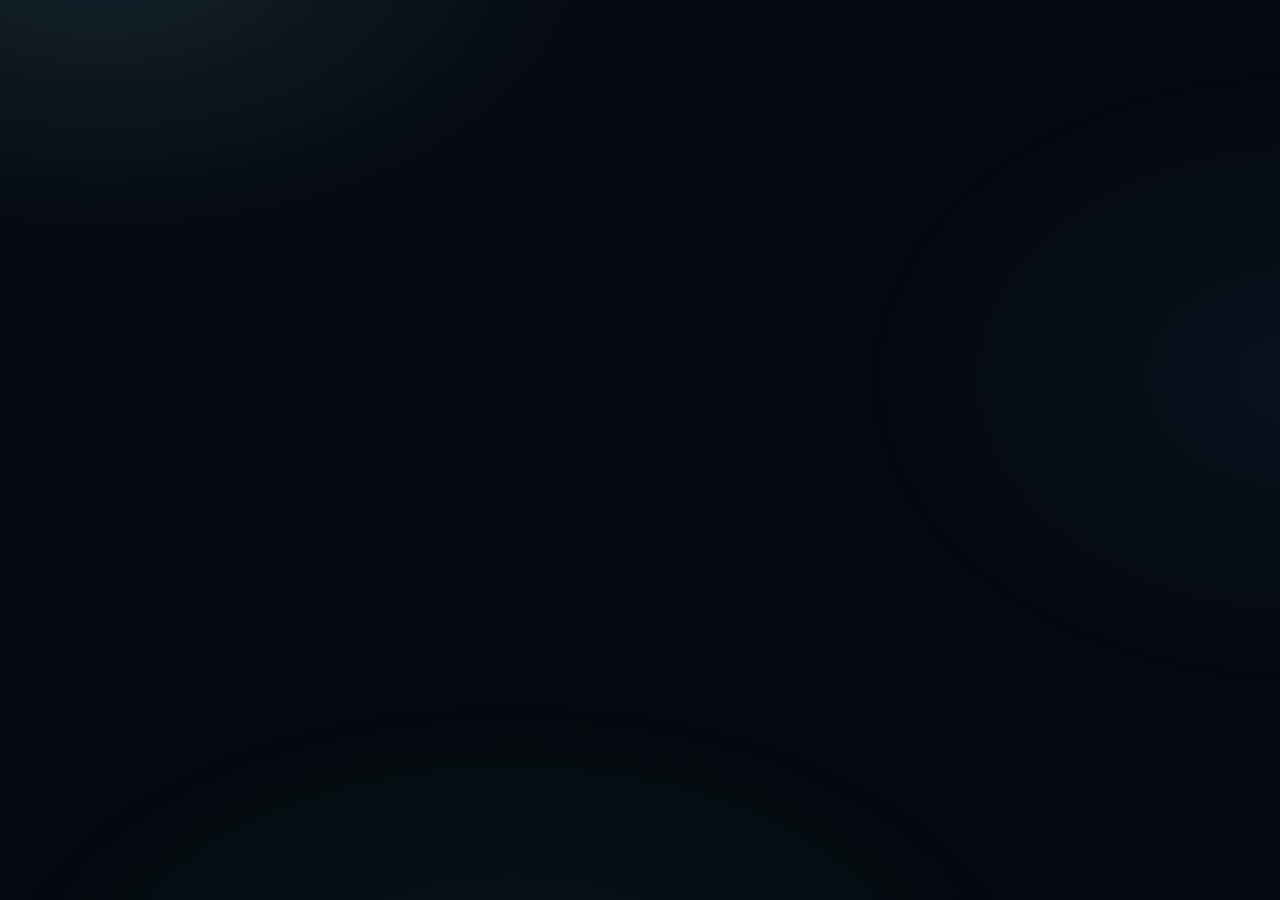
==== commit 9e1876e9: "Dashboard redesign: black and arctic-blue theme, new logo, encryption switch, desktop sidebar - New " ====
--- a/internal/web/index.html
+++ b/internal/web/index.html
@@ -10,143 +10,317 @@
 <meta name="mobile-web-app-capable" content="yes">
 <meta name="apple-mobile-web-app-title" content="NestNAS">
 <meta name="apple-mobile-web-app-status-bar-style" content="black-translucent">
-<meta name="theme-color" content="#12151b">
+<meta name="theme-color" content="#05080c">
+<link rel="icon" href="/favicon.svg" type="image/svg+xml">
+<link rel="icon" href="/icon.png" sizes="256x256" type="image/png">
+<link rel="preload" href="/fonts/fraunces.woff2" as="font" type="font/woff2" crossorigin>
+<link rel="preload" href="/fonts/geist.woff2" as="font" type="font/woff2" crossorigin>
 <style>
-:root{--bg:#f6f7f9;--card:#fff;--text:#1c2330;--mute:#6b7585;--line:#e3e7ee;--accent:#3b6cf6;--accent2:#2f58cc;--bad:#d64545;--ok:#1f9d63}
-@media (prefers-color-scheme:dark){:root{--bg:#12151b;--card:#1a1f28;--text:#e6e9ef;--mute:#8b95a5;--line:#2a313d;--accent:#6b93ff;--accent2:#8aa9ff;--bad:#ff6b6b;--ok:#3ddc97}}
-*{box-sizing:border-box}
-body{margin:0;font:15px/1.5 system-ui,-apple-system,Segoe UI,Roboto,sans-serif;background:var(--bg);color:var(--text)}
-button,input,select{font:inherit}
-button{background:var(--accent);color:#fff;border:0;border-radius:8px;padding:8px 14px;cursor:pointer}
-button:hover{background:var(--accent2)}
-button.ghost{background:transparent;color:var(--accent);border:1px solid var(--line)}
-button.ghost:hover{background:var(--bg)}
-button.danger{background:transparent;color:var(--bad);border:1px solid var(--line)}
-button:disabled{opacity:.5;cursor:default}
-input,select{background:var(--bg);color:var(--text);border:1px solid var(--line);border-radius:8px;padding:8px 10px;width:100%}
-label{display:block;margin:12px 0 4px;font-weight:600;font-size:13px;color:var(--mute)}
-.card{background:var(--card);border:1px solid var(--line);border-radius:14px;padding:20px;margin-bottom:16px}
-.center{max-width:440px;margin:6vh auto;padding:0 16px}
-.logo{font-size:26px;font-weight:700;margin-bottom:4px}
+/* Self-hosted typefaces (SIL Open Font License), embedded in the program: no third-party requests. */
+@font-face{font-family:"Fraunces";src:url(/fonts/fraunces.woff2) format("woff2");font-weight:100 900;font-style:normal;font-display:swap}
+@font-face{font-family:"Fraunces";src:url(/fonts/fraunces-italic.woff2) format("woff2");font-weight:100 900;font-style:italic;font-display:swap}
+@font-face{font-family:"Instrument Serif";src:url(/fonts/instrument-serif.woff2) format("woff2");font-weight:400;font-style:normal;font-display:swap}
+@font-face{font-family:"Instrument Serif";src:url(/fonts/instrument-serif-italic.woff2) format("woff2");font-weight:400;font-style:italic;font-display:swap}
+@font-face{font-family:"Geist";src:url(/fonts/geist.woff2) format("woff2");font-weight:100 900;font-style:normal;font-display:swap}
+@font-face{font-family:"Geist Mono";src:url(/fonts/geist-mono.woff2) format("woff2");font-weight:100 900;font-style:normal;font-display:swap}
+
+:root{
+  color-scheme:dark;
+  --bg:#05080c;--panel:#0a0f15;--panel2:#0f161e;--line:#1a2430;--text:#e8f1f8;--mute:#8da2b5;--dim:#5a6c7d;
+  --accent:#6dc8ff;--ink:#03121c;--tint:rgba(109,200,255,.13);--ok:#6fe3c1;--bad:#ff7a8a;--peach:#8fb4ff;--teal:#7fe6d9;--terra:#ff8fa3;
+  --glass:rgba(8,12,18,.76);--navbg:rgba(8,12,18,.96);--shadow:0 24px 60px rgba(0,0,0,.6);--grain:.04;
+  --orb1:rgba(109,200,255,.13);--orb2:rgba(70,110,255,.08);--orb3:rgba(60,220,200,.06);
+  --serif:"Fraunces",Georgia,serif;--ital:"Instrument Serif","Fraunces",Georgia,serif;--sans:"Geist",system-ui,-apple-system,"Segoe UI",Roboto,sans-serif;--mono:"Geist Mono",ui-monospace,SFMono-Regular,Menlo,monospace;
+  --ease:cubic-bezier(.2,.8,.2,1);
+}
+*,*::before,*::after{box-sizing:border-box}
+html{-webkit-text-size-adjust:100%}
+body{margin:0;font:400 15px/1.55 var(--sans);background:var(--bg);color:var(--text);-webkit-font-smoothing:antialiased;overflow-x:hidden;min-height:100vh;-webkit-tap-highlight-color:transparent}
+body::before{content:"";position:fixed;inset:0;z-index:0;pointer-events:none;background:radial-gradient(60vw 50vh at 8% -6%,var(--orb1),transparent 70%),radial-gradient(50vw 50vh at 102% 42%,var(--orb2),transparent 70%),radial-gradient(60vw 50vh at 40% 112%,var(--orb3),transparent 70%)}
+body::after{content:"";position:fixed;inset:0;z-index:70;pointer-events:none;opacity:var(--grain);mix-blend-mode:overlay;background-image:url("data:image/svg+xml;utf8,<svg xmlns='http://www.w3.org/2000/svg' width='200' height='200'><filter id='n'><feTurbulence type='fractalNoise' baseFrequency='.9' numOctaves='2' stitchTiles='stitch'/><feColorMatrix values='0 0 0 0 1  0 0 0 0 1  0 0 0 0 1  0 0 0 .9 0'/></filter><rect width='100%' height='100%' filter='url(%23n)'/></svg>")}
+#app{position:relative;z-index:1}
+::selection{background:var(--accent);color:var(--ink)}
+button,input,select{font:inherit;color:inherit}
+a{color:inherit;text-decoration:none}
+.mono{font-family:var(--mono)}
+em{font-family:var(--ital);font-style:italic;font-weight:400;color:var(--accent)}
 .mute{color:var(--mute)}.small{font-size:13px}
+:focus-visible{outline:2px solid var(--accent);outline-offset:2px;border-radius:8px}
+.ic{width:18px;height:18px;flex:none}
+
+/* ---------- buttons & inputs ---------- */
+button{background:var(--accent);color:var(--ink);border:1px solid transparent;border-radius:999px;padding:10px 18px;font-weight:500;cursor:pointer;display:inline-flex;align-items:center;justify-content:center;gap:8px;transition:transform .25s var(--ease),background .25s,border-color .25s,color .25s,opacity .25s;touch-action:manipulation}
+button:hover{transform:translateY(-1px);filter:brightness(1.08)}
+button:active{transform:translateY(0)}
+button.ghost{background:transparent;color:var(--text);border-color:var(--line)}
+button.ghost:hover{border-color:var(--accent);color:var(--accent);filter:none}
+button.danger{background:transparent;color:var(--bad);border-color:var(--line)}
+button.danger:hover{border-color:var(--bad);filter:none}
+button:disabled{opacity:.45;cursor:default;transform:none;filter:none}
+.ib{width:34px;height:34px;padding:0;border-radius:50%;background:transparent;color:var(--mute);border:1px solid transparent}
+.ib:hover{background:var(--tint);color:var(--accent);filter:none;transform:none;border-color:transparent}
+.ib.bad:hover{background:rgba(255,122,138,.14);color:var(--bad)}
+.ib .ic{width:17px;height:17px}
+input,select{background:var(--panel2);color:var(--text);border:1px solid var(--line);border-radius:14px;padding:11px 14px;width:100%;transition:border-color .2s,box-shadow .2s}
+input:focus,select:focus{outline:none;border-color:var(--accent);box-shadow:0 0 0 3px var(--tint)}
+input[type=checkbox]{width:auto;accent-color:var(--accent);transform:scale(1.15)}
+input::placeholder{color:var(--dim)}
+label{display:block;margin:16px 0 6px;font:500 11px/1.2 var(--mono);letter-spacing:.1em;text-transform:uppercase;color:var(--mute)}
 .err{color:var(--bad);min-height:20px;margin-top:8px;font-size:14px}
-header{display:flex;align-items:center;gap:16px;padding:12px 20px;background:var(--card);border-bottom:1px solid var(--line);flex-wrap:wrap}
-header .logo{font-size:20px;margin:0}
-nav{display:flex;gap:4px;flex:1;flex-wrap:wrap}
-nav button{background:transparent;color:var(--mute)}
-nav button.on{background:var(--bg);color:var(--text);font-weight:600}
-main{max-width:980px;margin:20px auto;padding:0 16px}
-.bar{height:10px;background:var(--line);border-radius:6px;overflow:hidden}
-.bar>div{height:100%;background:var(--accent)}
-.bar.warn>div{background:var(--bad)}
+.pill{display:inline-flex;align-items:center;gap:6px;padding:3px 10px;border-radius:999px;font:500 11px/1.4 var(--mono);letter-spacing:.06em;text-transform:uppercase;background:var(--panel2);border:1px solid var(--line);color:var(--mute)}
+.pill.ok{color:var(--ok);border-color:rgba(111,227,193,.3)}.pill.bad{color:var(--bad);border-color:rgba(255,122,138,.35)}
+.chip{display:inline-flex;align-items:center;gap:7px;padding:5px 12px;border-radius:999px;font:500 11.5px/1.2 var(--mono);color:var(--ok);background:rgba(111,227,193,.08);border:1px solid rgba(111,227,193,.22)}
+.chip .ic{width:13px;height:13px}.chip.dim{color:var(--mute);background:transparent;border-color:var(--line)}
+code{font-family:var(--mono);font-size:.88em;color:var(--accent);background:var(--tint);padding:2px 7px;border-radius:7px;word-break:break-all}
+pre{margin:10px 0;background:var(--panel2);border:1px solid var(--line);border-radius:14px;padding:12px 14px;overflow:auto;font:12.5px/1.6 var(--mono)}
+details summary{cursor:pointer;color:var(--accent)}
+
+/* ---------- cards ---------- */
+.card{position:relative;background:var(--panel);border:1px solid var(--line);border-radius:24px;padding:22px;margin-bottom:16px;overflow:hidden;transition:border-color .35s}
+.card::before{content:"";position:absolute;inset:0;pointer-events:none;opacity:0;transition:opacity .4s;background:radial-gradient(380px circle at var(--mx,50%) var(--my,50%),var(--tint),transparent 45%)}
+.card:hover{border-color:rgba(109,200,255,.32)}.card:hover::before{opacity:1}
+.card>*{position:relative}
+.ch{display:flex;align-items:center;gap:12px;margin-bottom:6px}
+.ch .ci{width:38px;height:38px;border-radius:12px;display:grid;place-items:center;background:var(--tint);color:var(--accent);flex:none}
+.ch h3{font:400 21px/1.15 var(--serif);letter-spacing:-.02em;margin:0;flex:1}
+.ch h3 em{font-size:1.04em}
+.card p{margin:8px 0}
+.toolbar{display:flex;gap:8px;flex-wrap:wrap;align-items:center;margin:14px 0 0}
+.row2{display:grid;grid-template-columns:1fr 1fr;gap:0 14px}
 table{width:100%;border-collapse:collapse}
-td,th{padding:9px 8px;border-bottom:1px solid var(--line);text-align:left;vertical-align:middle}
-th{font-size:12px;color:var(--mute);text-transform:uppercase;letter-spacing:.04em}
-tr.row:hover{background:var(--bg)}
-.name{cursor:pointer;word-break:break-all}
+td,th{padding:12px 10px;border-bottom:1px solid var(--line);text-align:left;vertical-align:middle}
+th{font:500 10.5px/1 var(--mono);letter-spacing:.12em;text-transform:uppercase;color:var(--dim)}
+tr:last-child td{border-bottom:0}
+.tscroll{overflow-x:auto;-webkit-overflow-scrolling:touch}
+.tscroll table{min-width:520px}
 .actions{white-space:nowrap;text-align:right}
-.actions button{padding:4px 9px;margin-left:4px;font-size:13px}
-.crumbs a{color:var(--accent);cursor:pointer}
-.toolbar{display:flex;gap:8px;flex-wrap:wrap;align-items:center;margin-bottom:12px}
-.drop{border:2px dashed var(--line);border-radius:12px;padding:14px;text-align:center;color:var(--mute);margin-bottom:12px}
-.drop.over{border-color:var(--accent);background:var(--bg)}
-pre{background:var(--bg);border:1px solid var(--line);border-radius:8px;padding:10px;overflow:auto;font-size:13px;position:relative}
-code{background:var(--bg);padding:1px 5px;border-radius:4px}
-.pill{display:inline-block;padding:1px 9px;border-radius:99px;font-size:12px;background:var(--bg);border:1px solid var(--line)}
-.pill.ok{color:var(--ok)}.pill.bad{color:var(--bad)}
-.grid{display:grid;grid-template-columns:repeat(auto-fill,minmax(260px,1fr));gap:14px}
-.th{width:40px;height:40px;object-fit:cover;border-radius:6px;vertical-align:middle;margin-right:8px;background:var(--bg)}
-.gal{display:grid;grid-template-columns:repeat(auto-fill,minmax(150px,1fr));gap:10px}
-.gcard{cursor:pointer;border:1px solid var(--line);border-radius:10px;overflow:hidden;background:var(--bg)}
-.gcard:hover{border-color:var(--accent)}
-.gimg{aspect-ratio:1;display:grid;place-items:center}
-.gimg img{width:100%;height:100%;object-fit:cover;display:block}
-.gico{font-size:42px}
-.gname{padding:6px 8px;font-size:12px;word-break:break-all;max-height:3.4em;overflow:hidden}
-.seg{display:inline-flex}.seg button{border-radius:0;padding:6px 11px}.seg button:first-child{border-radius:8px 0 0 8px}.seg button:last-child{border-radius:0 8px 8px 0;margin-left:-1px}
-.seg button.on{background:var(--bg);color:var(--text);font-weight:700}
-.viewer{position:fixed;inset:0;background:rgba(8,10,14,.97);z-index:20;display:flex;flex-direction:column;color:#e6e9ef}
-.vbar{display:flex;align-items:center;gap:10px;padding:10px 14px}
-.vtitle{font-weight:600;word-break:break-all}
-.vb{color:#e6e9ef;border-color:#3a4252}
+.actions button{padding:6px 12px;font-size:13px;margin-left:4px}
+.ttl{display:flex;align-items:center;gap:10px}
+.avatar{width:32px;height:32px;border-radius:50%;display:grid;place-items:center;background:var(--tint);color:var(--accent);font:500 13px var(--mono);flex:none;text-transform:uppercase}
+
+/* ---------- page header ---------- */
+main{max-width:1080px;margin:0 auto;padding:30px 20px 70px}
+.ph{margin:6px 0 26px}
+.eyebrow{font:500 11.5px/1 var(--mono);letter-spacing:.16em;text-transform:uppercase;color:var(--accent);margin:0 0 12px}
+.ph h1,.auth h1{font:360 clamp(2.2rem,5.2vw,3.5rem)/1 var(--serif);letter-spacing:-.03em;margin:0;font-variation-settings:"opsz" 40}
+.ph h1 em,.auth h1 em{font-size:1.05em}
+.lede{color:var(--mute);margin:12px 0 0;max-width:60ch}
+main>*{animation:rise .6s var(--ease) both}
+main>*:nth-child(2){animation-delay:.05s}main>*:nth-child(3){animation-delay:.1s}main>*:nth-child(4){animation-delay:.15s}main>*:nth-child(5){animation-delay:.2s}
+@keyframes rise{from{opacity:0;transform:translateY(10px)}}
+
+/* ---------- top bar ---------- */
+.top{position:sticky;top:12px;z-index:40;max-width:1080px;width:calc(100% - 28px);margin:12px auto 0;display:flex;align-items:center;gap:10px;padding:8px 10px 8px 16px;border:1px solid var(--line);background:var(--glass);backdrop-filter:blur(18px) saturate(1.4);-webkit-backdrop-filter:blur(18px) saturate(1.4);border-radius:999px;box-shadow:var(--shadow)}
+.brand{display:flex;align-items:center;gap:9px;font:500 19px/1 var(--serif);letter-spacing:-.01em;cursor:default}
+.brand svg{width:27px;height:27px}
+.top nav{display:flex;gap:2px;flex:1;justify-content:center;flex-wrap:nowrap}
+.nv{background:transparent;color:var(--mute);padding:9px 12px;border-radius:999px;font-size:13.5px;gap:8px;border:0}
+.nv:hover{background:rgba(127,127,127,.12);color:var(--text);transform:none;filter:none}
+.nv.on{background:var(--tint);color:var(--accent)}
+.nv .ti{display:grid;place-items:center}
+.nv .tl{display:none}
+.nv.on .tl{display:inline}
+.morebtn{display:none}
+.who{display:flex;align-items:center;gap:8px;padding-left:4px}
+.who .avatar{width:30px;height:30px;font-size:12px}
+.who .nm{font-size:13px;color:var(--mute)}
+/* Desktop: a sidebar with labelled sections, so the page uses the full screen width */
+@media (min-width:901px){
+  body{padding-left:248px}
+  .top{position:fixed;left:0;top:0;bottom:0;max-width:none;width:248px;margin:0;flex-direction:column;align-items:stretch;gap:6px;padding:22px 14px 16px;border-radius:0;border-width:0 1px 0 0;box-shadow:none;background:var(--panel)}
+  .top .brand{padding:0 10px 18px;font-size:21px}
+  .top nav{flex-direction:column;justify-content:flex-start;gap:3px;flex:1}
+  .nv{width:100%;justify-content:flex-start;padding:11px 14px;border-radius:12px;font-size:14.5px}
+  .nv .tl,.nv.on .tl{display:inline}
+  .nv .ic{width:19px;height:19px}
+  .morebtn{display:none}
+  .who{border-top:1px solid var(--line);padding:14px 6px 0;gap:10px}
+  .who .nm{flex:1;font-size:14px}
+  main{max-width:1240px;padding:40px 48px 80px}
+}
+
+/* ---------- storage hero ---------- */
+.store{display:grid;grid-template-columns:auto 1fr;gap:26px;align-items:center;padding:24px 28px}
+.ring{position:relative;width:104px;height:104px}
+.ring svg{width:100%;height:100%;transform:rotate(-90deg)}
+.ring circle{fill:none;stroke-width:9}
+.ring .trk{stroke:var(--line)}
+.ring .val{stroke:var(--accent);stroke-linecap:round;transition:stroke-dasharray 1.2s var(--ease)}
+.ring .val.warn{stroke:var(--bad)}
+.ring b{position:absolute;inset:0;display:flex;align-items:center;justify-content:center;font:400 27px/1 var(--serif);letter-spacing:-.03em}
+.ring b small{font-size:13px;color:var(--mute);margin:6px 0 0 1px}
+.k{font:500 10.5px/1 var(--mono);letter-spacing:.14em;text-transform:uppercase;color:var(--dim)}
+.big{display:flex;align-items:baseline;gap:10px;margin:8px 0 12px;flex-wrap:wrap}
+.big b{font:350 clamp(2.2rem,5vw,3.2rem)/1 var(--serif);letter-spacing:-.04em;font-variation-settings:"opsz" 48}
+.big span{color:var(--mute)}
+.chips{display:flex;gap:8px;flex-wrap:wrap}
+
+/* ---------- file list ---------- */
+.crumbs{display:flex;align-items:center;gap:4px;flex-wrap:wrap;font:500 12.5px var(--mono);color:var(--mute);flex:1;min-width:0}
+.crumbs a{color:var(--mute);cursor:pointer;padding:4px 8px;border-radius:8px}
+.crumbs a:hover{color:var(--accent);background:var(--tint)}
+.crumbs a:last-of-type{color:var(--text)}
+.crumbs .ic{width:13px;height:13px;color:var(--dim)}
+.seg{display:inline-flex;border:1px solid var(--line);border-radius:999px;padding:3px;background:var(--panel2)}
+.seg button{padding:7px 11px;background:transparent;color:var(--mute);border:0}
+.seg button:hover{transform:none;filter:none;color:var(--text)}
+.seg button.on{background:var(--tint);color:var(--accent)}
+.drop{border:1.5px dashed var(--line);border-radius:18px;padding:16px;display:flex;align-items:center;justify-content:center;gap:10px;color:var(--mute);margin:14px 0 6px;transition:border-color .2s,background .2s,color .2s;font-size:14px}
+.drop .ic{width:18px;height:18px;color:var(--accent)}
+.drop.over{border-color:var(--accent);background:var(--tint);color:var(--accent)}
+#prog{margin:6px 2px 6px;font-size:13px;color:var(--mute);min-height:6px}
+.flist{margin-top:10px}
+.fhead,.frow{display:grid;grid-template-columns:minmax(0,1fr) 92px 130px 188px;gap:12px;align-items:center}
+.fhead{padding:8px 12px;font:500 10.5px/1 var(--mono);letter-spacing:.12em;text-transform:uppercase;color:var(--dim)}
+.frow{padding:8px 12px;border-radius:16px;transition:background .2s;position:relative}
+.frow:hover{background:rgba(127,127,127,.07)}
+.fn{display:flex;align-items:center;gap:14px;min-width:0;cursor:pointer}
+.ft{width:44px;height:44px;border-radius:13px;display:grid;place-items:center;background:var(--tint);color:var(--accent);flex:none;overflow:hidden}
+.ft .ic{width:21px;height:21px}
+.ft img{width:100%;height:100%;object-fit:cover;display:block}
+.k-folder{--c:var(--accent)}.k-image{--c:var(--peach)}.k-video{--c:var(--teal)}.k-audio{--c:var(--ok)}.k-pdf{--c:var(--terra)}.k-text{--c:var(--ok)}.k-archive{--c:var(--accent)}.k-file{--c:var(--mute)}
+.ft[class*="k-"]{color:var(--c);background:color-mix(in srgb,var(--c) 15%,transparent)}
+.ftx{min-width:0}
+.ftx b{display:block;font-weight:500;font-size:15px;white-space:nowrap;overflow:hidden;text-overflow:ellipsis}
+.ftx small{display:none;font:12px var(--mono);color:var(--dim)}
+.fsz,.fdt{font:12.5px var(--mono);color:var(--mute)}
+.acts{display:flex;gap:2px;justify-content:flex-end;opacity:0;transition:opacity .2s}
+.frow:hover .acts,.frow:focus-within .acts{opacity:1}
+.morerow{display:none}
+.empty{text-align:center;padding:54px 16px 40px;color:var(--mute)}
+.empty svg.nest{width:70px;height:70px;margin:0 auto}
+.empty b{display:block;font:400 26px var(--serif);letter-spacing:-.02em;color:var(--text);margin:16px 0 6px}
+[hidden]{display:none!important}
+.trow{display:flex;align-items:center;justify-content:space-between;gap:16px;padding:14px 0;border-top:1px solid var(--line)}
+.trow b{display:block;font-weight:500}.trow span{color:var(--mute);font-size:13px}
+.sw{position:relative;flex:none;width:46px;height:26px;border-radius:99px;border:1px solid var(--line);background:var(--panel2);cursor:pointer;padding:0;transition:background .2s}
+.sw::after{content:"";position:absolute;top:3px;left:3px;width:18px;height:18px;border-radius:50%;background:var(--mute);transition:transform .2s,background .2s}
+.sw.on{background:var(--tint);border-color:var(--accent)}.sw.on::after{transform:translateX(20px);background:var(--accent)}
+.gal{display:grid;grid-template-columns:repeat(auto-fill,minmax(160px,1fr));gap:12px;margin-top:14px}
+.gcard{cursor:pointer;border:1px solid var(--line);border-radius:18px;overflow:hidden;background:var(--panel2);transition:transform .35s var(--ease),border-color .25s}
+.gcard:hover{border-color:var(--accent);transform:translateY(-3px)}
+.gimg{aspect-ratio:1;display:grid;place-items:center;position:relative}
+.gimg img{position:absolute;inset:0;width:100%;height:100%;object-fit:cover;display:block}
+.gico{color:var(--c)}.gico .ic{width:34px;height:34px}
+.gname{padding:9px 12px;font-size:12.5px;word-break:break-word;max-height:3.6em;overflow:hidden;color:var(--mute)}
+
+/* ---------- auth / setup ---------- */
+.auth{min-height:100vh;display:grid;place-items:center;padding:28px 16px}
+.auth-in{width:min(500px,100%)}
+.auth-brand{display:flex;align-items:center;justify-content:center;gap:12px;font:500 24px var(--serif);margin-bottom:22px}
+.auth-brand svg{width:40px;height:40px}
+.auth-card{padding:30px;box-shadow:var(--shadow)}
+.auth h1{font-size:clamp(2rem,6vw,2.8rem);margin-bottom:6px}
+.auth .eyebrow{margin-bottom:14px}
+.encsel{border:1px solid var(--line);border-radius:18px;padding:16px;margin-top:18px;background:var(--panel2)}
+.encsel>label.ck{display:flex;gap:10px;align-items:center;margin:0;font:500 15px var(--sans);letter-spacing:0;text-transform:none;color:var(--text)}
+.ck{display:flex;gap:10px;align-items:center;margin:14px 0 0!important;font:400 14px var(--sans)!important;letter-spacing:0!important;text-transform:none!important;color:var(--text)!important}
+.warnnote{margin-top:12px;font-size:13px;color:var(--bad)}
+.keybox{font:500 17px/1.7 var(--mono);text-align:center;user-select:all;word-break:break-all;white-space:pre-wrap;padding:18px;border-radius:18px;background:var(--panel2);border:1px solid rgba(109,200,255,.42);letter-spacing:.04em;color:var(--accent)}
+.fullbtn{width:100%;margin-top:14px;padding:14px 18px;font-size:16px}
+
+/* ---------- overlays ---------- */
+.toast{position:fixed;bottom:26px;left:50%;transform:translateX(-50%);background:var(--glass);backdrop-filter:blur(16px);-webkit-backdrop-filter:blur(16px);color:var(--text);border:1px solid var(--line);padding:12px 20px;border-radius:999px;max-width:90vw;z-index:90;box-shadow:var(--shadow);animation:rise .4s var(--ease);font-size:14px}
+.sheet-ov{position:fixed;inset:0;background:rgba(0,0,0,.55);backdrop-filter:blur(6px);-webkit-backdrop-filter:blur(6px);z-index:50;display:flex;align-items:flex-end;justify-content:center;animation:fade .25s}
+@keyframes fade{from{opacity:0}}
+.sheet{width:min(520px,100%);background:var(--panel);border:1px solid var(--line);border-bottom:0;border-radius:28px 28px 0 0;padding:14px 14px calc(14px + env(safe-area-inset-bottom));display:flex;flex-direction:column;gap:8px;max-height:88vh;overflow:auto;animation:sheetin .35s var(--ease)}
+@keyframes sheetin{from{transform:translateY(40px);opacity:0}}
+.sheet-t{font:400 19px var(--serif);padding:6px 8px 4px;word-break:break-all}
+.sheet-b{min-height:50px;justify-content:flex-start;font-size:16px;padding:10px 16px;border-radius:16px}
+.modal-ov{position:fixed;inset:0;background:rgba(0,0,0,.55);backdrop-filter:blur(6px);-webkit-backdrop-filter:blur(6px);display:grid;place-items:center;z-index:50;padding:16px}
+.modal-card{width:min(540px,100%);max-height:86vh;display:flex;flex-direction:column;margin:0;box-shadow:var(--shadow)}
+.dirrow{display:flex;align-items:center;gap:10px;padding:11px 14px;cursor:pointer;border-bottom:1px solid var(--line)}
+.dirrow:hover{background:var(--tint)}
+.dirrow .ic{color:var(--accent)}
+
+/* ---------- viewer ---------- */
+.viewer{position:fixed;inset:0;background:rgba(2,4,7,.97);z-index:60;display:flex;flex-direction:column;color:var(--text);padding-top:env(safe-area-inset-top);padding-bottom:env(safe-area-inset-bottom);animation:fade .25s}
+.vbar{display:flex;align-items:center;gap:10px;padding:12px 16px}
+.vtitle{font:400 18px var(--serif);word-break:break-all}
+.vc{font:12px var(--mono);color:#8da2b5}
+.viewer button.ghost{color:var(--text);border-color:#243242}
 .vstage{flex:1;display:flex;overflow:auto;padding:8px;min-height:0}
 .vstage>*{margin:auto}
-.vimg{max-width:100%;max-height:100%;object-fit:contain;cursor:zoom-in}
+.vimg{max-width:100%;max-height:100%;object-fit:contain;cursor:zoom-in;border-radius:6px}
 .vimg.zoom{max-width:none;max-height:none;cursor:zoom-out}
-.vmedia{max-width:100%;max-height:100%}
-.vpdf{width:100%;height:100%;border:0;background:#fff;border-radius:6px}
-.vtext{width:min(900px,100%);height:100%;overflow:auto;background:#12151b;color:#e6e9ef;padding:14px;border-radius:8px;white-space:pre-wrap;word-break:break-word;margin:0}
-.vnav{position:absolute;top:50%;left:12px;transform:translateY(-50%);width:44px;height:64px;border-radius:10px;background:rgba(255,255,255,.14);color:#fff;font-size:30px;padding:0;z-index:1}
-.vmsg{color:#aab}
-.toast{position:fixed;bottom:20px;left:50%;transform:translateX(-50%);background:var(--text);color:var(--bg);padding:10px 18px;border-radius:10px;max-width:90vw;z-index:9}
-.row2{display:grid;grid-template-columns:1fr 1fr;gap:12px}
-@media(max-width:560px){.row2{grid-template-columns:1fr}}
-html{-webkit-text-size-adjust:100%}
-body{overflow-x:hidden;-webkit-tap-highlight-color:transparent}
-button{touch-action:manipulation}
-header{padding-top:calc(12px + env(safe-area-inset-top));padding-left:calc(20px + env(safe-area-inset-left));padding-right:calc(20px + env(safe-area-inset-right))}
-nav button{display:inline-flex;align-items:center;gap:6px}
-nav .ti{font-size:15px;line-height:1}
-.morebtn{display:none}
-.morerow{display:none}
-.sub{display:none}
-.tscroll{overflow-x:auto;-webkit-overflow-scrolling:touch}
-.tscroll table{min-width:520px}
-.sheet-ov{position:fixed;inset:0;background:rgba(0,0,0,.5);z-index:30;display:flex;align-items:flex-end;justify-content:center}
-.sheet{width:min(520px,100%);background:var(--card);border-radius:16px 16px 0 0;padding:12px 12px calc(12px + env(safe-area-inset-bottom));display:flex;flex-direction:column;gap:8px;max-height:88vh;overflow:auto}
-.sheet-t{font-weight:700;padding:4px 6px;word-break:break-all}
-.sheet-b{min-height:48px;text-align:left;font-size:16px;padding:10px 14px}
-.viewer{padding-top:env(safe-area-inset-top);padding-bottom:env(safe-area-inset-bottom)}
-@media (hover:none) and (pointer:coarse){.drop{display:none}}
+.vmedia{max-width:100%;max-height:100%;border-radius:10px}
+.vpdf{width:100%;height:100%;border:0;background:#fff;border-radius:10px}
+.vtext{width:min(900px,100%);height:100%;overflow:auto;background:#141210;color:var(--text);padding:18px;border-radius:14px;white-space:pre-wrap;word-break:break-word;margin:0;border:1px solid #1a2430}
+.vnav{position:absolute;top:50%;left:14px;transform:translateY(-50%);width:48px;height:68px;border-radius:18px;background:rgba(232,241,248,.1);color:#fff;padding:0;z-index:1}
+.vnav:hover{background:rgba(109,200,255,.25);transform:translateY(-50%)}
+.vmsg{color:#8da2b5}
+
+/* ---------- misc blocks ---------- */
+.steps{margin:6px 0 0;padding-left:20px}.steps li{margin:6px 0}
+.kv{display:grid;grid-template-columns:130px 1fr;gap:0 16px}
+.kv>*{padding:11px 0;border-bottom:1px solid var(--line)}
+.kv>b{font:500 12px var(--mono);letter-spacing:.06em;color:var(--mute);text-transform:uppercase}
+.kv>*:nth-last-child(-n+2){border-bottom:0}
+.bar{height:11px;background:var(--line);border-radius:11px;overflow:hidden}
+.bar>div{height:100%;background:linear-gradient(90deg,var(--ok),var(--accent));border-radius:11px;transition:width .4s}
+.apps{display:grid;grid-template-columns:repeat(auto-fill,minmax(270px,1fr));gap:16px}
+.apps .card{margin:0;display:flex;flex-direction:column}
+.apps .card .toolbar{margin-top:auto;padding-top:14px}
+.appic{width:46px;height:46px;border-radius:14px;display:grid;place-items:center;font:400 24px var(--serif);background:var(--tint);color:var(--accent)}
+.users-add{max-width:560px}
+
+/* ---------- phones ---------- */
+@media (hover:none) and (pointer:coarse){.drop{display:none}.acts{opacity:1}}
+@media (max-width:900px){
+  .fhead,.frow{grid-template-columns:minmax(0,1fr) 90px 188px}
+  .fdt,.fhead .h-dt{display:none}
+}
 @media (max-width:640px){
   body{font-size:16px}
-  input,select{font-size:16px;padding:11px 12px}
-  button{min-height:44px;padding:10px 16px}
-  header{gap:10px;padding:10px 14px;padding-top:calc(10px + env(safe-area-inset-top))}
-  header .logo{font-size:18px}
-  header>.mute{display:none}
-  header #out{min-height:36px;padding:6px 12px;font-size:14px;margin-left:auto}
-  nav{position:fixed;left:0;right:0;bottom:0;z-index:15;flex:none;flex-wrap:nowrap;gap:0;background:var(--card);border-top:1px solid var(--line);padding:6px 6px calc(6px + env(safe-area-inset-bottom))}
-  nav button{flex:1;flex-direction:column;justify-content:center;gap:2px;min-height:50px;padding:6px 2px;font-size:11px;border-radius:10px}
-  nav button .ti{font-size:21px}
-  nav .sec{display:none}
-  nav .morebtn{display:flex}
-  main{margin:12px auto;padding:0 12px calc(92px + env(safe-area-inset-bottom))}
-  .card{padding:14px;border-radius:12px;margin-bottom:12px}
-  .center{margin:3vh auto}
-  .logo{font-size:22px}
-  .hide-sm{display:none}
-  .toolbar{gap:8px}
-  .toolbar .crumbs{flex:1 1 100%}
+  input,select{font-size:16px}
+  button{min-height:44px}
+  .top{top:8px;width:calc(100% - 20px);padding:8px 8px 8px 14px;margin-top:8px;backdrop-filter:none;-webkit-backdrop-filter:none;background:var(--panel)}
+  .top nav{position:fixed;left:10px;right:10px;bottom:calc(10px + env(safe-area-inset-bottom));z-index:45;gap:0;background:var(--navbg);backdrop-filter:blur(20px) saturate(1.4);-webkit-backdrop-filter:blur(20px) saturate(1.4);border:1px solid var(--line);border-radius:26px;padding:6px;box-shadow:var(--shadow);justify-content:space-around;flex:none}
+  .nv{flex:1;flex-direction:column;gap:3px;min-height:54px;padding:6px 2px;border-radius:20px;font-size:11px}
+  .nv .tl,.nv.on .tl{display:block}
+  .nv .ic{width:21px;height:21px}
+  .nv.sec{display:none}
+  .morebtn{display:flex}
+  .who .nm{display:none}
+  .top .who{margin-left:auto}
+  main{padding:20px 14px calc(110px + env(safe-area-inset-bottom))}
+  .ph{margin-bottom:18px}
+  .card{padding:18px;border-radius:22px;margin-bottom:12px}
+  .store{grid-template-columns:auto 1fr;gap:16px;padding:18px}
+  .ring{width:84px;height:84px}.ring b{font-size:22px}
+  .row2{grid-template-columns:1fr}
+  .fhead{display:none}
+  .frow{grid-template-columns:minmax(0,1fr) auto;padding:8px 4px}
+  .fsz{display:none}
+  .ftx b{white-space:normal;word-break:break-word}
+  .ftx small{display:block}
+  .acts .ib:not(.morerow){display:none}
+  .morerow{display:inline-flex;width:42px;height:42px}
+  .gal{grid-template-columns:repeat(3,minmax(0,1fr));gap:8px}
+  .gname{font-size:11px;padding:6px 8px}
   .toolbar>button,.toolbar>a{flex:1 1 auto}
-  #tbl thead{display:none}
-  #tbl,#tbl tbody{display:block;width:100%}
-  tr.row{display:grid;grid-template-columns:minmax(0,1fr) auto;align-items:center;gap:6px;border-bottom:1px solid var(--line)}
-  tr.row td{border-bottom:0;padding:10px 4px}
-  tr.row td.name{display:flex;align-items:center;gap:10px;min-width:0}
-  tr.row .nm{display:flex;align-items:center;gap:10px;min-width:0}
-  tr.row .th{width:46px;height:46px;margin:0;flex:none}
-  tr.row .ic{font-size:30px;width:46px;text-align:center;flex:none}
-  tr.row .txt{min-width:0}
-  tr.row .fn{display:block;word-break:break-word}
-  .sub{display:block;font-size:12px;color:var(--mute)}
-  .actions button:not(.morerow){display:none}
-  .actions{padding-right:0}
-  .morerow{display:inline-flex;align-items:center;justify-content:center;width:44px;padding:0;font-size:22px}
-  .gal{grid-template-columns:repeat(3,minmax(0,1fr));gap:6px}
-  .gname{font-size:11px;padding:4px 6px}
-  .gico{font-size:30px}
-  pre,code{word-break:break-all;white-space:pre-wrap}
-  .tscroll table{min-width:460px}
-  .modal-ov{padding:0!important;align-items:flex-end!important}
-  .modal-card{width:100%!important;max-height:92vh!important;border-radius:16px 16px 0 0!important;padding-bottom:calc(14px + env(safe-area-inset-bottom))!important}
-  .vbar{flex-wrap:wrap;padding:8px 10px}
-  .vnav{width:48px;height:72px}
+  .crumbs{flex:1 1 100%}
+  .kv{grid-template-columns:1fr}.kv>b{border-bottom:0;padding-bottom:0}
+  .auth-card{padding:22px}
+  .modal-ov{padding:0;align-items:end}
+  .modal-card{width:100%;max-height:92vh;border-radius:28px 28px 0 0;padding-bottom:calc(18px + env(safe-area-inset-bottom))}
+  .vbar{flex-wrap:wrap;padding:10px 12px}
+  .vnav{width:46px;height:70px}
   .vstage{padding:4px}
+  .toast{bottom:calc(92px + env(safe-area-inset-bottom))}
+}
+@media (prefers-reduced-motion:reduce){
+  *,*::before,*::after{animation-duration:.001ms!important;animation-iteration-count:1!important;transition-duration:.001ms!important}
 }
 </style>
 </head>
 <body>
+<svg width="0" height="0" style="position:absolute" aria-hidden="true" focusable="false"><defs>
+  <linearGradient id="nn-o" gradientUnits="userSpaceOnUse" x1="0" y1="30" x2="0" y2="53"><stop offset="0" stop-color="#5ec1ff"/><stop offset="1" stop-color="#1f6fff"/></linearGradient>
+  <linearGradient id="nn-m" gradientUnits="userSpaceOnUse" x1="0" y1="30" x2="0" y2="46"><stop offset="0" stop-color="#8fdcff"/><stop offset="1" stop-color="#3b95ff"/></linearGradient>
+  <linearGradient id="nn-i" gradientUnits="userSpaceOnUse" x1="0" y1="30" x2="0" y2="39"><stop offset="0" stop-color="#d9f4ff"/><stop offset="1" stop-color="#6dc8ff"/></linearGradient>
+  <linearGradient id="nn-g" gradientUnits="userSpaceOnUse" x1="0" y1="14" x2="0" y2="30"><stop offset="0" stop-color="#ffffff"/><stop offset="1" stop-color="#9fdcff"/></linearGradient>
+</defs></svg>
 <div id="app"></div>
 <script>
 "use strict";
@@ -154,7 +328,50 @@
 const esc = s => String(s).replace(/[&<>"']/g, c => ({"&":"&amp;","<":"&lt;",">":"&gt;",'"':"&quot;","'":"&#39;"}[c]));
 const fmt = n => { if (n < 1024) return n + " B"; const u = ["KB","MB","GB","TB"]; let i = -1; do { n /= 1024; i++; } while (n >= 1024 && i < 3); return n.toFixed(n < 10 ? 1 : 0) + " " + u[i]; };
 const GB = 1073741824;
-const state = { me: null, tab: "files", path: "", sys: null, storageOk: true, lockedShown: false, view: (() => { try { return localStorage.getItem("nn_view") || "list"; } catch (e) { return "list"; } })() };
+const state = { me: null, tab: "files", path: "", sys: null, storageOk: true, lockedShown: false, encrypted: false, tls: false, view: (() => { try { return localStorage.getItem("nn_view") || "list"; } catch (e) { return "list"; } })() };
+
+/* ---------- icons (one consistent line style) ---------- */
+const ICONS = {
+  folder: '<path d="M3 7a2 2 0 012-2h4l2 2h8a2 2 0 012 2v8a2 2 0 01-2 2H5a2 2 0 01-2-2V7z"/>',
+  file: '<path d="M14 3H7a2 2 0 00-2 2v14a2 2 0 002 2h10a2 2 0 002-2V8l-5-5z"/><path d="M14 3v5h5"/>',
+  image: '<rect x="3" y="4" width="18" height="16" rx="2.5"/><circle cx="9" cy="10" r="1.7"/><path d="M21 16l-5-5-9 9"/>',
+  video: '<rect x="3" y="5" width="13" height="14" rx="2.5"/><path d="M16 10l5-3v10l-5-3"/>',
+  audio: '<path d="M9 18V5l11-2v13"/><circle cx="6" cy="18" r="3"/><circle cx="17" cy="16" r="3"/>',
+  pdf: '<path d="M14 3H7a2 2 0 00-2 2v14a2 2 0 002 2h10a2 2 0 002-2V8l-5-5z"/><path d="M14 3v5h5M9 13h6M9 17h4"/>',
+  text: '<path d="M14 3H7a2 2 0 00-2 2v14a2 2 0 002 2h10a2 2 0 002-2V8l-5-5z"/><path d="M14 3v5h5M9 13h6M9 17h6"/>',
+  archive: '<rect x="3" y="4" width="18" height="5" rx="1.5"/><path d="M5 9v9a2 2 0 002 2h10a2 2 0 002-2V9M10 13h4"/>',
+  download: '<path d="M12 4v11M7 11l5 5 5-5M5 20h14"/>',
+  upload: '<path d="M12 20V9M7 13l5-5 5 5M5 4h14"/>',
+  link: '<path d="M10 14a4 4 0 005.7 0l3-3a4 4 0 00-5.7-5.7l-1 1M14 10a4 4 0 00-5.7 0l-3 3a4 4 0 005.7 5.7l1-1"/>',
+  edit: '<path d="M4 20h4L19 9a2.8 2.8 0 00-4-4L4 16v4z"/>',
+  trash: '<path d="M4 7h16M10 11v6M14 11v6M6 7l1 12a2 2 0 002 2h6a2 2 0 002-2l1-12M9 7V4h6v3"/>',
+  eye: '<path d="M2 12s4-7 10-7 10 7 10 7-4 7-10 7S2 12 2 12z"/><circle cx="12" cy="12" r="3"/>',
+  plus: '<path d="M12 5v14M5 12h14"/>',
+  lock: '<rect x="5" y="11" width="14" height="9" rx="2.5"/><path d="M8 11V8a4 4 0 018 0v3"/>',
+  key: '<circle cx="8" cy="15" r="4"/><path d="M11 12l9-9M16 7l3 3M14 9l2 2"/>',
+  cloud: '<path d="M7 18a4 4 0 01-.5-8A6 6 0 0118 9a4.5 4.5 0 01-.5 9H7z"/><path d="M12 17v-6M9.5 13.5L12 11l2.5 2.5"/>',
+  wifi: '<path d="M5 12a10 10 0 0114 0M8 15a6 6 0 018 0"/><circle cx="12" cy="18.5" r="1.1"/>',
+  shield: '<path d="M12 3l8 3v6c0 5-3.5 8-8 9-4.5-1-8-4-8-9V6l8-3z"/><path d="M9 12l2 2 4-4"/>',
+  apps: '<rect x="4" y="4" width="7" height="7" rx="2"/><rect x="13" y="4" width="7" height="7" rx="2"/><rect x="4" y="13" width="7" height="7" rx="2"/><rect x="13" y="13" width="7" height="7" rx="2"/>',
+  users: '<circle cx="9" cy="8" r="3.2"/><path d="M3 20a6 6 0 0112 0M16 5a3 3 0 010 6M18 20a5 5 0 00-3-4.6"/>',
+  user: '<circle cx="12" cy="8" r="4"/><path d="M4 21a8 8 0 0116 0"/>',
+  more: '<circle cx="5" cy="12" r="1.6" fill="currentColor" stroke="none"/><circle cx="12" cy="12" r="1.6" fill="currentColor" stroke="none"/><circle cx="19" cy="12" r="1.6" fill="currentColor" stroke="none"/>',
+  logout: '<path d="M15 4h3a2 2 0 012 2v12a2 2 0 01-2 2h-3M10 8l-4 4 4 4M6 12h10"/>',
+  list: '<path d="M4 6h16M4 12h16M4 18h16"/>',
+  gridview: '<rect x="4" y="4" width="7" height="7" rx="1.5"/><rect x="13" y="4" width="7" height="7" rx="1.5"/><rect x="4" y="13" width="7" height="7" rx="1.5"/><rect x="13" y="13" width="7" height="7" rx="1.5"/>',
+  chev: '<path d="M9 6l6 6-6 6"/>',
+  home: '<path d="M4 11l8-7 8 7v8a2 2 0 01-2 2h-3v-6H9v6H6a2 2 0 01-2-2v-8z"/>',
+  drive: '<rect x="3" y="8" width="18" height="9" rx="3"/><circle cx="17" cy="12.5" r="1" fill="currentColor" stroke="none"/><path d="M6 12.5h6"/>',
+  up: '<path d="M12 19V6M6 11l6-6 6 6"/>',
+  x: '<path d="M6 6l12 12M18 6L6 18"/>',
+  restore: '<path d="M4 12a8 8 0 108-8M4 4v5h5"/>',
+  copy: '<rect x="8" y="8" width="12" height="12" rx="2.5"/><path d="M16 8V6a2 2 0 00-2-2H6a2 2 0 00-2 2v8a2 2 0 002 2h2"/>',
+  print: '<path d="M7 9V4h10v5M7 17H5a2 2 0 01-2-2v-4a2 2 0 012-2h14a2 2 0 012 2v4a2 2 0 01-2 2h-2"/><rect x="7" y="14" width="10" height="6" rx="1"/>'
+};
+const ico = (n, c = "") => `<svg class="ic ${c}" viewBox="0 0 24 24" fill="none" stroke="currentColor" stroke-width="1.7" stroke-linecap="round" stroke-linejoin="round" aria-hidden="true">${ICONS[n] || ""}</svg>`;
+const NEST = `<svg class="nest" viewBox="4 8 56 50" aria-hidden="true"><g fill="none" stroke-linecap="round" stroke-linejoin="round"><path d="M10 30a22 22 0 0 0 44 0" stroke="url(#nn-o)" stroke-width="4.4"/><path d="M17 30a15 15 0 0 0 30 0" stroke="url(#nn-m)" stroke-width="4.4"/><path d="M24 30a8 8 0 0 0 16 0" stroke="url(#nn-i)" stroke-width="4.4"/></g><path d="M32 14.5l7.5 7.5-7.5 7.5-7.5-7.5z" fill="url(#nn-g)" stroke="url(#nn-g)" stroke-width="2.2" stroke-linejoin="round"/></svg>`;
+const head = (n, eyebrow, title, em, sub) => `<div class="ph"><div class="eyebrow mono">( ${n} ) ${eyebrow}</div><h1>${title ? title + " " : ""}<em>${em}</em></h1>${sub ? `<p class="lede">${sub}</p>` : ""}</div>`;
+const cardHead = (icon, title, pill) => `<div class="ch"><span class="ci">${ico(icon)}</span><h3>${title}</h3>${pill || ""}</div>`;
 
 async function api(path, opts = {}) {
   const o = { method: opts.body !== undefined ? "POST" : "GET", credentials: "same-origin", ...opts };
@@ -171,41 +388,48 @@
 const guard = fn => async (...a) => { try { await fn(...a); } catch (e) { toast(e.message); } };
 const $ = id => document.getElementById(id);
 
+// A soft spotlight that follows the pointer across cards.
+document.addEventListener("pointermove", e => {
+  const c = e.target.closest && e.target.closest(".card"); if (!c) return;
+  const r = c.getBoundingClientRect(); c.style.setProperty("--mx", (e.clientX - r.left) + "px"); c.style.setProperty("--my", (e.clientY - r.top) + "px");
+}, { passive: true });
+
 async function boot() {
   const st = await api("/api/status");
   if (st.setup_needed) return viewSetup();
-  state.storageOk = st.storage_ok !== false;
+  state.storageOk = st.storage_ok !== false; state.encrypted = !!st.encrypted; state.tls = !!st.tls;
   if (!st.logged_in) return viewLogin();
-  state.lockedShown = false;
+  state.lockedShown = state.locked = !!st.locked;
   state.me = await api("/api/me");
-  if (st.locked) return viewLocked();
   viewShell();
 }
 
+/* ---------------- first run, login, lock ---------------- */
+const authShell = (eyebrow, title, inner) => `<div class="auth"><div class="auth-in"><div class="auth-brand">${NEST}<span>NestNAS</span></div>
+  <div class="card auth-card"><div class="eyebrow mono">${eyebrow}</div><h1>${title}</h1>${inner}</div></div></div>`;
+
 function viewSetup() {
-  $app.innerHTML = `<div class="center"><div class="card">
-    <div class="logo">🪺 Welcome to NestNAS</div>
-    <p class="mute">Turn this computer into your own cloud storage. Two minutes to set up.</p>
+  $app.innerHTML = authShell("Setup", "Set up <em>NestNAS</em>", `
+    <p class="mute">Configure the storage allowance, the storage location and encryption.</p>
     <label>Your username</label><input id="u" value="admin" autocomplete="username">
     <label>Choose a password (8+ characters)</label><input id="p" type="password" autocomplete="new-password">
     <label>How much space should NestNAS use? (GB)</label><input id="q" type="number" min="1" value="20">
     <label>Where should files live?</label>
-    <div style="display:flex;gap:8px"><input id="s" placeholder="Default: NestNAS-Storage in your home folder"><button class="ghost" id="pick" type="button" style="white-space:nowrap">Choose folder…</button></div>
-    <div class="mute small" id="free" style="margin-top:4px"></div>
-    <div style="border:1px solid var(--line);border-radius:10px;padding:12px;margin-top:14px">
-      <label style="display:flex;gap:8px;align-items:center;margin:0;color:var(--text)"><input type="checkbox" id="enc" checked style="width:auto"> 🔒 Encrypt all my files <span class="pill ok">recommended</span></label>
-      <div class="mute small" style="margin:4px 0 0 24px">Files are scrambled with AES-256 before they touch the disk. Anyone who steals the laptop or the external drive sees only unreadable data. Everything also travels encrypted (HTTPS).</div>
-      <div id="encbox" style="margin-top:8px">
+    <div style="display:flex;gap:8px"><input id="s" placeholder="Default: NestNAS-Storage in your home folder"><button class="ghost" id="pick" type="button" style="white-space:nowrap">${ico("folder")} Choose…</button></div>
+    <div class="mute small" id="free" style="margin-top:6px"></div>
+    <div class="encsel">
+      <label class="ck" style="margin:0"><input type="checkbox" id="enc" checked> ${ico("lock")} Encrypt all my files <span class="pill ok">recommended</span></label>
+      <div class="mute small" style="margin:6px 0 0 30px">Files are encrypted with AES-256 before they are written to disk, so a stolen laptop or drive exposes no file contents. Network traffic is encrypted with HTTPS.</div>
+      <div id="encbox" style="margin-top:6px">
         <label>Encryption passphrase (12+ characters, different from your login password)</label><input id="pp" type="password" autocomplete="new-password" placeholder="e.g. four or five random words">
         <label>Type it again</label><input id="pp2" type="password" autocomplete="new-password">
-        <label style="display:flex;gap:8px;align-items:center;font-weight:400;color:var(--text)"><input type="checkbox" id="auto" style="width:auto"> Unlock automatically when this computer starts</label>
-        <div class="mute small" style="margin-left:24px">More convenient, but then a thief who steals the whole laptop could read your files. Leave it off for the strongest protection; you unlock with your passphrase after each restart.</div>
-        <div class="small" style="margin-top:8px;color:var(--bad)">⚠ Nobody can reset this passphrase, not even us. You'll get a recovery key next; keep it somewhere safe.</div>
+        <label class="ck"><input type="checkbox" id="auto"> Unlock automatically when this computer starts</label>
+        <div class="mute small" style="margin:4px 0 0 30px">Convenient, but anyone with physical access to this computer could then read your files. Leave it off for the strongest protection; the passphrase is then required after each restart.</div>
+        <div class="warnnote">Important: this passphrase cannot be reset by anyone. A recovery key is shown next; store it somewhere safe.</div>
       </div>
     </div>
     <div class="err" id="e"></div>
-    <button id="go" style="width:100%;margin-top:8px">Create my NAS</button>
-  </div></div>`;
+    <button id="go" class="fullbtn">Create NAS ${ico("chev")}</button>`);
   $("pick").onclick = () => pickFolder($("s").value, p => { $("s").value = p; showFree(); });
   $("q").oninput = showFree; $("s").onchange = showFree; showFree();
   $("enc").onchange = () => { $("encbox").style.display = $("enc").checked ? "" : "none"; };
@@ -222,14 +446,13 @@
 
 // Shown once, right after setup: the recovery key is not stored anywhere else.
 function viewRecovery(key) {
-  $app.innerHTML = `<div class="center"><div class="card">
-    <div class="logo">🔑 Save your recovery key</div>
-    <p>If you ever forget your encryption passphrase, this key is the <b>only</b> way to get your files back. It is shown <b>once</b>.</p>
-    <pre style="font-size:16px;text-align:center;user-select:all;word-break:break-all;white-space:pre-wrap">${esc(key)}</pre>
-    <div class="toolbar"><button class="ghost" id="cp">Copy</button><button class="ghost" id="dl">Download as file</button><button class="ghost" id="pr">Print</button></div>
+  $app.innerHTML = authShell("Shown once", "Save your <em>recovery key</em>", `
+    <p>If you ever forget your encryption passphrase, this key is the <b>only</b> way to get your files back.</p>
+    <div class="keybox">${esc(key)}</div>
+    <div class="toolbar"><button class="ghost" id="cp">${ico("copy")} Copy</button><button class="ghost" id="dl">${ico("download")} Download</button><button class="ghost" id="pr">${ico("print")} Print</button></div>
     <p class="mute small">Keep it somewhere safe and <i>separate from this computer</i> (a password manager, a printout in a drawer). Anyone with this key can unlock your files.</p>
-    <label style="display:flex;gap:8px;align-items:center;font-weight:400;color:var(--text)"><input type="checkbox" id="ok" style="width:auto"> I saved my recovery key somewhere safe</label>
-    <button id="go" style="width:100%;margin-top:10px" disabled>Continue</button></div></div>`;
+    <label class="ck"><input type="checkbox" id="ok"> I saved my recovery key somewhere safe</label>
+    <button id="go" class="fullbtn" disabled>Continue</button>`);
   $("ok").onchange = () => { $("go").disabled = !$("ok").checked; };
   $("cp").onclick = async () => { try { await navigator.clipboard.writeText(key); toast("Copied"); } catch (e) { toast("Select the key and copy it"); } };
   $("dl").onclick = () => { const a = document.createElement("a"); a.href = URL.createObjectURL(new Blob(["NestNAS recovery key\n\n" + key + "\n\nKeep this private. It unlocks all your files.\n"], { type: "text/plain" })); a.download = "NestNAS-recovery-key.txt"; a.click(); };
@@ -238,21 +461,43 @@
 }
 
 // Encrypted storage is locked (after a restart): an admin enters the passphrase.
+function unlockPanel() {
+  const m = $("main");
+  if (!state.me.admin) { m.innerHTML = `<div class="card" style="max-width:520px;margin:24px auto"><div class="eyebrow mono">Locked</div><h2>Files are <em>locked</em></h2><p class="mute">The files are encrypted and must be unlocked by an admin. Ask an admin to unlock them, then reload this page.</p></div>`; return; }
+  m.innerHTML = `<div class="card" style="max-width:520px;margin:24px auto"><div class="eyebrow mono">Encrypted storage</div><h2>Files are <em>locked</em></h2>
+    <p class="mute">Enter your encryption passphrase (or your recovery key) to unlock your files. The rest of the dashboard stays available.</p>
+    <label>Passphrase or recovery key</label><input id="sec" type="password" autocomplete="current-password">
+    <div class="err" id="e"></div><button id="go" class="fullbtn">${ico("lock")} Unlock</button></div>`;
+  const go = async () => { $("go").disabled = true; try { await api("/api/vault/unlock", { body: { secret: $("sec").value } }); boot(); } catch (e) { $("e").textContent = e.message; $("go").disabled = false; } };
+  $("go").onclick = go; $("sec").onkeydown = e => { if (e.key === "Enter") go(); }; $("sec").focus();
+}
+
 function viewLocked() {
   state.lockedShown = true;
   if (!state.me.admin) {
-    $app.innerHTML = `<div class="center"><div class="card"><div class="logo">🔒 Storage is locked</div><p class="mute">The NAS's files are encrypted and need to be unlocked by an admin. Please ask them, then reload this page.</p><button class="ghost" id="out">Log out</button></div></div>`;
+    $app.innerHTML = authShell("Locked", "Storage is <em>locked</em>", `<p class="mute">The files are encrypted and must be unlocked by an admin. Ask an admin to unlock them, then reload this page.</p><button class="ghost fullbtn" id="out">Log out</button>`);
     $("out").onclick = async () => { await api("/api/logout", { body: {} }); state.me = null; boot(); }; return;
   }
-  $app.innerHTML = `<div class="center"><div class="card"><div class="logo">🔒 Storage is locked</div>
-    <p class="mute">Your files are encrypted. Enter your encryption passphrase (or your recovery key) to unlock them.</p>
+  $app.innerHTML = authShell("Encrypted storage", "Storage is <em>locked</em>", `
+    <p class="mute">Enter your encryption passphrase (or your recovery key) to unlock your files.</p>
     <label>Passphrase or recovery key</label><input id="sec" type="password" autocomplete="current-password">
     <div class="err" id="e"></div>
-    <button id="go" style="width:100%;margin-top:8px">Unlock</button>
-    <button class="ghost" id="out" style="width:100%;margin-top:8px">Log out</button></div></div>`;
+    <button id="go" class="fullbtn">${ico("lock")} Unlock</button>
+    <button class="ghost fullbtn" id="out" style="margin-top:10px">Log out</button>`);
   const go = async () => { $("go").disabled = true; try { await api("/api/vault/unlock", { body: { secret: $("sec").value } }); boot(); } catch (e) { $("e").textContent = e.message; $("go").disabled = false; } };
   $("go").onclick = go; $("sec").onkeydown = e => { if (e.key === "Enter") go(); }; $("sec").focus();
   $("out").onclick = async () => { await api("/api/logout", { body: {} }); state.me = null; boot(); };
+}
+
+function viewLogin() {
+  $app.innerHTML = authShell("Sign in", "Sign <em>in</em>", `
+    <p class="mute">Sign in to access your files.</p>
+    <label>Username</label><input id="u" autocomplete="username">
+    <label>Password</label><input id="p" type="password" autocomplete="current-password">
+    <div class="err" id="e"></div>
+    <button id="go" class="fullbtn">Log in ${ico("chev")}</button>`);
+  const go = async () => { try { await api("/api/login", { body: { username: $("u").value, password: $("p").value } }); boot(); } catch (e) { $("e").textContent = e.message; } };
+  $("go").onclick = go; $("p").onkeydown = e => { if (e.key === "Enter") go(); }; $("u").focus();
 }
 
 // Shows free disk space for the chosen folder (works only on the NAS laptop itself).
@@ -261,7 +506,7 @@
   try {
     const d = await api("/api/setup/browse?path=" + encodeURIComponent($("s").value || ""));
     const want = (+$("q").value || 0) * GB;
-    el.textContent = `${fmt(d.free)} free on this disk.` + (want > d.free ? " ⚠ That's more than the free space." : "")
+    el.textContent = `${fmt(d.free)} free on this disk.` + (want > d.free ? " This is more than the free space." : "")
       + (d.note ? " " + d.note : "") + (d.removable ? " Removable drive: if unplugged, your NAS pauses until it's back." : "");
     el.style.color = want > d.free ? "var(--bad)" : "";
   } catch (e) { el.textContent = ""; }
@@ -269,14 +514,14 @@
 
 // A simple folder browser (the server lists folders on this laptop; browsers can't reveal real paths).
 function pickFolder(start, onPick) {
-  const ov = document.createElement("div");
-  ov.className = "modal-ov"; ov.style.cssText = "position:fixed;inset:0;background:rgba(0,0,0,.5);display:grid;place-items:center;z-index:10;padding:16px";
-  ov.innerHTML = `<div class="card modal-card" style="width:min(520px,100%);max-height:85vh;display:flex;flex-direction:column;margin:0">
-    <b>Choose where NestNAS keeps your files</b><div class="mute small" id="pp" style="word-break:break-all;margin:6px 0"></div>
-    <div class="toolbar"><button class="ghost" id="up">↑ Up</button><button class="ghost" id="hm">Home</button><button class="ghost" id="nf">+ New folder</button></div>
-    <div id="places" style="display:flex;gap:6px;flex-wrap:wrap;margin-bottom:8px"></div>
-    <div id="list" style="overflow:auto;flex:1;min-height:160px;border:1px solid var(--line);border-radius:8px"></div>
-    <div class="mute small" id="info" style="margin:6px 0"></div><div class="err" id="perr"></div>
+  const ov = document.createElement("div"); ov.className = "modal-ov";
+  ov.innerHTML = `<div class="card modal-card">
+    <div class="ch"><span class="ci">${ico("drive")}</span><h3>Storage <em>location</em></h3></div>
+    <div class="mute small mono" id="pp" style="word-break:break-all;margin:4px 0 8px"></div>
+    <div class="toolbar" style="margin-top:0"><button class="ghost" id="up">${ico("up")} Up</button><button class="ghost" id="nf">${ico("plus")} New folder</button></div>
+    <div id="places" style="display:flex;gap:6px;flex-wrap:wrap;margin:10px 0"></div>
+    <div id="list" style="overflow:auto;flex:1;min-height:170px;border:1px solid var(--line);border-radius:16px;background:var(--panel2)"></div>
+    <div class="mute small" id="info" style="margin:8px 0"></div><div class="err" id="perr"></div>
     <div style="display:flex;gap:8px;justify-content:flex-end"><button class="ghost" id="cancel">Cancel</button><button id="ok">Use this folder</button></div></div>`;
   document.body.appendChild(ov);
   const q = id => ov.querySelector("#" + id); let cur = "", parent = "", home = "";
@@ -285,35 +530,25 @@
       const d = await api("/api/setup/browse?path=" + encodeURIComponent(p || ""));
       cur = d.path; parent = d.parent; home = d.home;
       q("pp").textContent = cur; q("perr").textContent = "";
-      q("info").textContent = `${fmt(d.free)} free of ${fmt(d.total)} on this disk` + (d.writable ? "" : " · ⚠ can't write here") + (d.fs ? ` · ${d.fs}` : "")
+      q("info").textContent = `${fmt(d.free)} free of ${fmt(d.total)} on this disk` + (d.writable ? "" : " · cannot write here") + (d.fs ? ` · ${d.fs}` : "")
         + (d.note ? ` · ${d.note}` : "") + (d.removable ? " · Removable drive: if you unplug it, your NAS pauses until it's back." : "");
       const pl = [{ name: "Home", path: d.home, free: 0 }, ...(d.places || [])];
-      q("places").innerHTML = pl.map((p, i) => `<button class="ghost" data-pl="${i}" style="padding:5px 10px;font-size:13px">${i ? "💽" : "🏠"} ${esc(p.name)}${p.free ? " · " + fmt(p.free) + " free" : ""}${p.removable ? " · external" : ""}</button>`).join("");
+      q("places").innerHTML = pl.map((p, i) => `<button class="ghost" data-pl="${i}" style="padding:6px 12px;font-size:13px;min-height:0">${ico(i ? "drive" : "home")} ${esc(p.name)}${p.free ? " · " + fmt(p.free) + " free" : ""}${p.removable ? " · external" : ""}</button>`).join("");
       q("places").querySelectorAll("[data-pl]").forEach(b => b.onclick = () => load(pl[+b.dataset.pl].path));
       q("ok").disabled = !d.writable;
-      q("list").innerHTML = d.dirs.length ? d.dirs.map((x, i) => `<div class="row" data-i="${i}" style="padding:9px 12px;cursor:pointer;border-bottom:1px solid var(--line)">📁 ${esc(x.name)}</div>`).join("") : `<div class="mute" style="padding:12px">No folders here. Use "New folder" or choose this one.</div>`;
+      q("list").innerHTML = d.dirs.length ? d.dirs.map((x, i) => `<div class="dirrow" data-i="${i}">${ico("folder")}<span>${esc(x.name)}</span></div>`).join("") : `<div class="mute" style="padding:14px">No folders here. Use "New folder" or choose this one.</div>`;
       q("list").querySelectorAll("[data-i]").forEach(el => el.onclick = () => load(cur.replace(/\/$/, "") + "/" + d.dirs[+el.dataset.i].name));
     } catch (e) { q("perr").textContent = e.message; }
   }
-  q("up").onclick = () => parent && load(parent); q("hm").onclick = () => load(home);
+  q("up").onclick = () => parent && load(parent);
   q("nf").onclick = async () => { const n = prompt("New folder name"); if (!n) return; try { await api("/api/setup/mkdir", { body: { path: cur, name: n } }); load(cur.replace(/\/$/, "") + "/" + n); } catch (e) { q("perr").textContent = e.message; } };
   q("cancel").onclick = () => ov.remove();
   q("ok").onclick = () => { onPick(cur); ov.remove(); };
   load(start);
 }
 
-function viewLogin() {
-  $app.innerHTML = `<div class="center"><div class="card">
-    <div class="logo">🪺 NestNAS</div><p class="mute">Log in to your files.</p>
-    <label>Username</label><input id="u" autocomplete="username">
-    <label>Password</label><input id="p" type="password" autocomplete="current-password">
-    <div class="err" id="e"></div>
-    <button id="go" style="width:100%;margin-top:8px">Log in</button></div></div>`;
-  const go = async () => { try { await api("/api/login", { body: { username: $("u").value, password: $("p").value } }); boot(); } catch (e) { $("e").textContent = e.message; } };
-  $("go").onclick = go; $("p").onkeydown = e => { if (e.key === "Enter") go(); };
-}
-
-const TABS = [["files","Files",0,"📁"],["backup","Backup",0,"☁️"],["shares","Share links",0,"🔗"],["trash","Trash",0,"🗑️"],["connect","Connect",1,"📡"],["security","Security",1,"🔒"],["apps","Apps",1,"🧩"],["users","Users",1,"👥"],["account","Account",0,"👤"]];
+/* ---------------- shell ---------------- */
+const TABS = [["files","Files",0,"folder"],["backup","Backup",0,"cloud"],["shares","Share links",0,"link"],["trash","Trash",0,"trash"],["connect","Connect",1,"wifi"],["security","Security",1,"shield"],["apps","Apps",1,"apps"],["users","People",1,"users"],["account","Account",0,"user"]];
 const PRIMARY = ["files", "backup", "trash"]; // shown in the phone bottom bar; the rest are under "More"
 let storageTimer = null;
 // While the drive is missing, check every few seconds and carry on automatically when it returns.
@@ -328,21 +563,22 @@
 function viewShell() {
   watchStorage();
   const tabs = TABS.filter(t => !t[2] || state.me.admin);
-  $app.innerHTML = `<header><div class="logo">🪺 NestNAS</div>
-    <nav>${tabs.map(t => `<button data-t="${t[0]}" class="${PRIMARY.includes(t[0]) ? "pri" : "sec"} ${state.tab === t[0] ? "on" : ""}"><span class="ti">${t[3]}</span><span class="tl">${t[1]}</span></button>`).join("")}<button class="morebtn ${PRIMARY.includes(state.tab) ? "" : "on"}" id="more"><span class="ti">⋯</span><span class="tl">More</span></button></nav>
-    <span class="mute small">${esc(state.me.name)}</span><button class="ghost" id="out">Log out</button></header>
-    ${state.storageOk ? "" : `<div class="card" style="border-color:var(--bad);color:var(--bad);max-width:980px;margin:16px auto 0">⚠ Your storage drive isn't connected. Plug it back in and this page continues by itself. Nothing is being saved to this computer's own disk in the meantime.</div>`}
+  $app.innerHTML = `<header class="top"><div class="brand">${NEST}<span>NestNAS</span></div>
+    <nav aria-label="Sections">${tabs.map(t => `<button class="nv ${PRIMARY.includes(t[0]) ? "pri" : "sec"} ${state.tab === t[0] ? "on" : ""}" data-t="${t[0]}" title="${t[1]}"><span class="ti">${ico(t[3])}</span><span class="tl">${t[1]}</span></button>`).join("")}<button class="nv morebtn ${PRIMARY.includes(state.tab) ? "" : "on"}" id="more"><span class="ti">${ico("more")}</span><span class="tl">More</span></button></nav>
+    <div class="who"><span class="avatar">${esc(state.me.name.slice(0, 1))}</span><span class="nm">${esc(state.me.name)}</span><button class="ib" id="out" title="Log out" aria-label="Log out">${ico("logout")}</button></div></header>
+    ${state.storageOk ? "" : `<div class="card" style="border-color:var(--bad);color:var(--bad);max-width:1040px;margin:16px auto 0;padding:16px 20px">${ico("drive")} Your storage drive isn't connected. Plug it back in and this page continues by itself. Nothing is being saved to this computer's own disk in the meantime.</div>`}
     <main id="main"></main>`;
-  document.querySelectorAll("nav button[data-t]").forEach(b => b.onclick = () => { state.tab = b.dataset.t; viewShell(); });
+  document.querySelectorAll(".nv[data-t]").forEach(b => b.onclick = () => { state.tab = b.dataset.t; viewShell(); });
   $("more").onclick = () => sheet("More", tabs.filter(t => !PRIMARY.includes(t[0])).map(t => ({ icon: t[3], label: t[1], run: () => { state.tab = t[0]; viewShell(); } })));
   $("out").onclick = async () => { await api("/api/logout", { body: {} }); state.me = null; boot(); };
+  if (state.locked && ["backup", "trash"].includes(state.tab)) return unlockPanel();
   ({ files: tabFiles, shares: tabShares, backup: tabBackup, trash: tabTrash, connect: tabConnect, security: tabSecurity, apps: tabApps, users: tabUsers, account: tabAccount })[state.tab]();
 }
 
 /* A phone-style bottom sheet of big buttons (used for "More" and per-file actions). */
 function sheet(title, actions) {
   const ov = document.createElement("div"); ov.className = "sheet-ov";
-  ov.innerHTML = `<div class="sheet"><div class="sheet-t">${esc(title)}</div>${actions.map((a, i) => `<button class="sheet-b ${a.danger ? "danger" : "ghost"}" data-i="${i}">${a.icon || ""} ${esc(a.label)}</button>`).join("")}<button class="sheet-b" id="sx">Cancel</button></div>`;
+  ov.innerHTML = `<div class="sheet"><div class="sheet-t">${esc(title)}</div>${actions.map((a, i) => `<button class="sheet-b ${a.danger ? "danger" : "ghost"}" data-i="${i}">${ico(a.icon)} ${esc(a.label)}</button>`).join("")}<button class="sheet-b" id="sx">Cancel</button></div>`;
   document.body.appendChild(ov);
   const close = () => ov.remove();
   ov.onclick = e => { if (e.target === ov) close(); };
@@ -351,22 +587,44 @@
 }
 
 /* ---------------- Files ---------------- */
+// What can be shown inside NestNAS (matches the server's allowlist; HTML/SVG are never previewed).
+function kindOf(name) {
+  const e = (name.split(".").pop() || "").toLowerCase();
+  if (["jpg", "jpeg", "png", "gif", "webp", "bmp", "avif"].includes(e)) return "image";
+  if (["mp4", "m4v", "webm", "mov", "ogv"].includes(e)) return "video";
+  if (["mp3", "m4a", "wav", "ogg", "oga", "flac", "opus"].includes(e)) return "audio";
+  if (e === "pdf") return "pdf";
+  if (["txt", "md", "log", "csv", "json", "yml", "yaml"].includes(e)) return "text";
+  return "";
+}
+function iconKind(it) {
+  if (it.dir) return "folder";
+  const k = kindOf(it.name); if (k) return k;
+  return /\.(zip|tar|gz|tgz|7z|rar|bz2|xz)$/i.test(it.name) ? "archive" : "file";
+}
+
 async function tabFiles() {
   const m = $("main");
   state.me = await api("/api/me");
-  const pct = Math.min(100, state.me.used / state.me.quota * 100);
-  m.innerHTML = `<div class="card"><div style="display:flex;justify-content:space-between"><b>Your storage</b><span class="mute small">${fmt(state.me.used)} of ${fmt(state.me.quota)}</span></div>
-    <div class="bar ${pct > 90 ? "warn" : ""}" style="margin-top:8px"><div style="width:${pct}%"></div></div></div>
-    <div class="card"><div class="toolbar"><div class="crumbs" id="crumbs" style="flex:1"></div>
-    <span class="seg"><button class="ghost" id="vl" title="List view">☰</button><button class="ghost" id="vg" title="Photo gallery">▦</button></span>
-    <button class="ghost" id="mk">+ New folder</button><button id="up">Upload files</button><input type="file" id="file" multiple hidden></div>
-    <div class="drop" id="drop">Drop files here to upload</div><div class="small mute" id="prog" style="margin-bottom:8px"></div>
-    <table id="tbl"><thead><tr><th>Name</th><th class="hide-sm">Size</th><th class="hide-sm">Modified</th><th></th></tr></thead><tbody id="rows"></tbody></table><div class="gal" id="gal" hidden></div></div>`;
+  const used = state.me.used, quota = state.me.quota, pct = Math.min(100, used / quota * 100);
+  m.innerHTML = head("01", "Storage", "", "Files") + `
+    <div class="card store">
+      <div class="ring"><svg viewBox="0 0 100 100"><circle class="trk" cx="50" cy="50" r="42" pathLength="100"/><circle class="val ${pct > 90 ? "warn" : ""}" cx="50" cy="50" r="42" pathLength="100" style="stroke-dasharray:${pct.toFixed(1)} 100"/></svg><b>${Math.round(pct)}<small>%</small></b></div>
+      <div><div class="k">Your storage</div><div class="big"><b>${fmt(used)}</b><span>of ${fmt(quota)} used</span></div>
+        <div class="chips">${state.encrypted ? `<span class="chip">${ico("lock")} Encrypted</span>` : ""}${state.tls ? `<span class="chip">${ico("shield")} HTTPS</span>` : ""}<span class="chip dim">${fmt(Math.max(0, quota - used))} free</span></div></div>
+    </div>
+    ${state.locked ? `<div class="card" style="border-color:var(--accent);padding:16px 20px;display:flex;gap:12px;align-items:center;justify-content:space-between;flex-wrap:wrap"><span>${ico("lock")} Files are locked. Names are visible, but opening, previewing and uploading need your passphrase.</span><button id="ul" class="ghost">Unlock</button></div>` : ""}
+    <div class="card files"><div class="toolbar" style="margin-top:0"><div class="crumbs" id="crumbs"></div>
+      <span class="seg"><button id="vl" title="List view" aria-label="List view">${ico("list")}</button><button id="vg" title="Photo gallery" aria-label="Photo gallery">${ico("gridview")}</button></span>
+      <button class="ghost" id="mk">${ico("plus")} New folder</button><button id="up">${ico("upload")} Upload</button><input type="file" id="file" multiple hidden></div>
+    <div class="drop" id="drop">${ico("upload")} Drop files here to upload</div><div id="prog"></div>
+    <div class="flist" id="tbl"><div class="fhead mono"><span>Name</span><span class="h-sz">Size</span><span class="h-dt">Modified</span><span></span></div><div id="rows"></div></div><div class="gal" id="gal" hidden></div></div>`;
   const parts = state.path.split("/").filter(Boolean);
-  let acc = ""; let html = `<a data-p="">Home</a>`;
-  parts.forEach(p => { acc += "/" + p; html += ` / <a data-p="${esc(acc)}">${esc(p)}</a>`; });
+  let acc = ""; let html = `<a data-p="" style="display:inline-flex;align-items:center;gap:6px">${ico("home")} Home</a>`;
+  parts.forEach(p => { acc += "/" + p; html += `${ico("chev")}<a data-p="${esc(acc)}">${esc(p)}</a>`; });
   $("crumbs").innerHTML = html;
   $("crumbs").querySelectorAll("a").forEach(a => a.onclick = () => { state.path = a.dataset.p; tabFiles(); });
+  const ul = $("ul"); if (ul) ul.onclick = unlockPanel;
   $("mk").onclick = guard(async () => { const n = prompt("Folder name"); if (!n) return; await api("/api/mkdir", { body: { path: state.path + "/" + n } }); tabFiles(); });
   $("up").onclick = () => $("file").click();
   $("file").onchange = e => uploadAll(e.target.files);
@@ -386,31 +644,33 @@
     else location.href = "/api/download?path=" + encodeURIComponent(fp(it));
   };
   const thumb = (it, w) => `/api/thumb?path=${encodeURIComponent(fp(it))}&w=${w}`;
-  const icon = it => it.dir ? "📁" : ({ image: "🖼️", video: "🎬", audio: "🎵", pdf: "📕", text: "📝" }[kindOf(it.name)] || "📄");
   const hasThumb = it => !it.dir && /\.(jpe?g|png|gif)$/i.test(it.name);
   const gallery = state.view === "gallery";
   $("vl").classList.toggle("on", !gallery); $("vg").classList.toggle("on", gallery);
   $("tbl").hidden = gallery; gal.hidden = !gallery;
-  if (!data.items.length) { rows.innerHTML = `<tr><td colspan="4" class="mute">This folder is empty.</td></tr>`; gal.innerHTML = `<div class="mute">This folder is empty.</div>`; }
+  const emptyHTML = `<div class="empty">${NEST}<b>${state.path ? "This folder is empty" : "No files yet"}</b><span>Upload files, or back up a device from the Backup tab.</span></div>`;
+  if (!data.items.length) { rows.innerHTML = emptyHTML; gal.innerHTML = emptyHTML; }
   if (gallery) {
     data.items.forEach(it => {
       const c = document.createElement("div"); c.className = "gcard";
-      c.innerHTML = `<div class="gimg">${hasThumb(it) ? `<img loading="lazy" alt="" src="${thumb(it, 320)}">` : `<span class="gico">${icon(it)}</span>`}</div><div class="gname">${esc(it.name)}</div>`;
-      const img = c.querySelector("img"); if (img) img.onerror = () => { c.querySelector(".gimg").innerHTML = `<span class="gico">${icon(it)}</span>`; };
+      const fallback = `<span class="gico k-${iconKind(it)}">${ico(iconKind(it))}</span>`;
+      c.innerHTML = `<div class="gimg">${hasThumb(it) ? `<img loading="lazy" alt="" src="${thumb(it, 320)}">` : fallback}</div><div class="gname">${esc(it.name)}</div>`;
+      const img = c.querySelector("img"); if (img) img.onerror = () => { c.querySelector(".gimg").innerHTML = fallback; };
       c.onclick = () => openIt(it); gal.appendChild(c);
     });
     return;
   }
   data.items.forEach(it => {
-    const full = fp(it);
-    const tr = document.createElement("tr"); tr.className = "row";
+    const full = fp(it), kind = iconKind(it);
+    const row = document.createElement("div"); row.className = "frow";
     const canView = !it.dir && kindOf(it.name);
     const when = new Date(it.mtime * 1000);
-    tr.innerHTML = `<td class="name"><div class="nm">${hasThumb(it) ? `<img class="th" loading="lazy" alt="" src="${thumb(it, 96)}">` : `<span class="ic">${icon(it)}</span>`}<div class="txt"><span class="fn">${esc(it.name)}</span><div class="sub">${it.dir ? "Folder" : fmt(it.size)} · ${when.toLocaleDateString()}</div></div></div></td><td class="hide-sm mute">${it.dir ? "" : fmt(it.size)}</td>
-      <td class="hide-sm mute">${when.toLocaleString()}</td>
-      <td class="actions">${canView ? `<button class="ghost" data-a="view">View</button>` : ""}${it.dir ? `<button class="ghost" data-a="zip">Zip</button>` : `<button class="ghost" data-a="dl">Download</button><button class="ghost" data-a="sh">Share</button>`}<button class="ghost" data-a="rn">Rename</button><button class="danger" data-a="rm">Delete</button><button class="ghost morerow" aria-label="Actions for ${esc(it.name)}">⋯</button></td>`;
-    const th = tr.querySelector("img.th"); if (th) th.onerror = () => { const sp = document.createElement("span"); sp.className = "ic"; sp.textContent = icon(it); th.replaceWith(sp); };
-    tr.querySelector(".name").onclick = () => openIt(it);
+    const tile = hasThumb(it) ? `<span class="ft"><img loading="lazy" alt="" src="${thumb(it, 96)}"></span>` : `<span class="ft k-${kind}">${ico(kind)}</span>`;
+    row.innerHTML = `<div class="fn" tabindex="0" role="button">${tile}<div class="ftx"><b>${esc(it.name)}</b><small>${it.dir ? "Folder" : fmt(it.size)} · ${when.toLocaleDateString()}</small></div></div>
+      <span class="fsz">${it.dir ? "" : fmt(it.size)}</span><span class="fdt">${when.toLocaleDateString(undefined, { year: "numeric", month: "short", day: "numeric" })}</span>
+      <div class="acts">${canView ? `<button class="ib" data-a="view" title="View" aria-label="View">${ico("eye")}</button>` : ""}${it.dir ? `<button class="ib" data-a="zip" title="Download as zip" aria-label="Download as zip">${ico("archive")}</button>` : `<button class="ib" data-a="dl" title="Download" aria-label="Download">${ico("download")}</button><button class="ib" data-a="sh" title="Share link" aria-label="Share link">${ico("link")}</button>`}<button class="ib" data-a="rn" title="Rename" aria-label="Rename">${ico("edit")}</button><button class="ib bad" data-a="rm" title="Move to trash" aria-label="Move to trash">${ico("trash")}</button><button class="ib morerow" aria-label="Actions for ${esc(it.name)}">${ico("more")}</button></div>`;
+    const th = row.querySelector(".ft img"); if (th) th.onerror = () => { const t = th.parentElement; t.classList.add("k-" + kind); t.innerHTML = ico(kind); };
+    const fn = row.querySelector(".fn"); fn.onclick = () => openIt(it); fn.onkeydown = e => { if (e.key === "Enter") openIt(it); };
     const act = guard(async (a) => {
       if (a === "view") openIt(it);
       if (a === "zip") location.href = "/api/zip?path=" + encodeURIComponent(full);
@@ -419,39 +679,28 @@
       if (a === "rm") { if (confirm(`Move "${it.name}" to the trash? You can restore it later.`)) { await api("/api/delete", { body: { path: full } }); tabFiles(); } }
       if (a === "sh") { const h = prompt("Link expires after how many hours? (0 = never)", "24"); if (h === null) return; const r = await api("/api/share", { body: { path: full, hours: +h || 0 } }); const link = location.origin + r.url; try { await navigator.clipboard.writeText(link); toast("Link copied: " + link); } catch (e) { prompt("Copy this link:", link); } }
     });
-    tr.querySelectorAll("button[data-a]").forEach(b => b.onclick = () => act(b.dataset.a));
-    tr.querySelector(".morerow").onclick = e => {
+    row.querySelectorAll("button[data-a]").forEach(b => b.onclick = e => { e.stopPropagation(); act(b.dataset.a); });
+    row.querySelector(".morerow").onclick = e => {
       e.stopPropagation();
       const items = [];
-      if (canView) items.push({ icon: "👁️", label: "View", run: () => act("view") });
-      if (it.dir) items.push({ icon: "🗜️", label: "Download as zip", run: () => act("zip") });
-      else { items.push({ icon: "⬇️", label: "Download", run: () => act("dl") }); items.push({ icon: "🔗", label: "Share link", run: () => act("sh") }); }
-      items.push({ icon: "✏️", label: "Rename", run: () => act("rn") });
-      items.push({ icon: "🗑️", label: "Move to trash", danger: true, run: () => act("rm") });
+      if (canView) items.push({ icon: "eye", label: "View", run: () => act("view") });
+      if (it.dir) items.push({ icon: "archive", label: "Download as zip", run: () => act("zip") });
+      else { items.push({ icon: "download", label: "Download", run: () => act("dl") }); items.push({ icon: "link", label: "Share link", run: () => act("sh") }); }
+      items.push({ icon: "edit", label: "Rename", run: () => act("rn") });
+      items.push({ icon: "trash", label: "Move to trash", danger: true, run: () => act("rm") });
       sheet(it.name, items);
     };
-    rows.appendChild(tr);
+    rows.appendChild(row);
   });
-}
-
-// What can be shown inside NestNAS (matches the server's allowlist; HTML/SVG are never previewed).
-function kindOf(name) {
-  const e = (name.split(".").pop() || "").toLowerCase();
-  if (["jpg", "jpeg", "png", "gif", "webp", "bmp", "avif"].includes(e)) return "image";
-  if (["mp4", "m4v", "webm", "mov", "ogv"].includes(e)) return "video";
-  if (["mp3", "m4a", "wav", "ogg", "oga", "flac", "opus"].includes(e)) return "audio";
-  if (e === "pdf") return "pdf";
-  if (["txt", "md", "log", "csv", "json", "yml", "yaml"].includes(e)) return "text";
-  return "";
 }
 
 // Full-screen viewer: images, video, audio, PDFs and text, with ← → keys and swipe between files.
 function openViewer(items, start) {
   let i = Math.max(0, start);
   const ov = document.createElement("div"); ov.className = "viewer";
-  ov.innerHTML = `<div class="vbar"><span class="vtitle" id="vt"></span><span class="mute" id="vc"></span><span style="flex:1"></span>
-    <button class="ghost vb" id="vd">Download</button><button class="ghost vb" id="vx" aria-label="Close">✕</button></div>
-    <div class="vstage" id="vs"></div><button class="vnav" id="vp" aria-label="Previous">‹</button><button class="vnav" id="vn" aria-label="Next" style="left:auto;right:12px">›</button>`;
+  ov.innerHTML = `<div class="vbar"><span class="vtitle" id="vt"></span><span class="vc" id="vc"></span><span style="flex:1"></span>
+    <button class="ghost" id="vd">${ico("download")} Download</button><button class="ib" id="vx" aria-label="Close" style="color:var(--text)">${ico("x")}</button></div>
+    <div class="vstage" id="vs"></div><button class="vnav" id="vp" aria-label="Previous">${ico("chev").replace("<svg ", '<svg style="transform:scaleX(-1)" ')}</button><button class="vnav" id="vn" aria-label="Next" style="left:auto;right:14px">${ico("chev")}</button>`;
   document.body.appendChild(ov);
   const q = id => ov.querySelector("#" + id);
   const src = it => "/api/view?path=" + encodeURIComponent(it.path);
@@ -498,7 +747,7 @@
 async function uploadAll(files) {
   const folder = state.path;
   for (const f of files) {
-    try { await uploadOne(f, folder, p => { const el = $("prog"); if (el) el.textContent = `— ${f.name} ${Math.round(p * 100)}%`; }); }
+    try { await uploadOne(f, folder, p => { const el = $("prog"); if (el) el.textContent = `Uploading ${f.name}… ${Math.round(p * 100)}%`; }); }
     catch (e) { toast(e.message); }
   }
   tabFiles();
@@ -540,25 +789,17 @@
 async function tabBackup() {
   const m = $("main"); state.me = await api("/api/me");
   const touch = /iPhone|iPad|iPod|Android/i.test(navigator.userAgent);
-  m.innerHTML = `
-  <div class="card"><b>Back up this ${touch ? "phone" : "computer"} to your NAS</b>
-    <p class="small mute">Copy photos, videos and files over your own Wi-Fi to your NAS storage. Run it as often as you like: anything already on the NAS is skipped, and nothing is ever overwritten or deleted.</p>
+  m.innerHTML = head("02", "Backup", "Back up", "this device", "Copy photos, videos and files from this device to your NAS over your local network. Files already on the NAS are skipped, and nothing is overwritten or deleted.") + `
+  <div class="card">${cardHead("cloud", `Copy from this <em>device</em>`)}
     <label>Name of this device</label><input id="bd" value="${esc(deviceName())}" maxlength="40">
-    <div class="toolbar" style="margin-top:12px"><button id="bp">${touch ? "Choose photos &amp; videos" : "Choose photos &amp; videos"}</button>
-      ${touch ? "" : `<button class="ghost" id="bf">Choose a folder…</button>`}
+    <div class="toolbar" style="margin-top:16px"><button id="bp">${ico("image")} Choose photos &amp; videos</button>
+      ${touch ? "" : `<button class="ghost" id="bf">${ico("folder")} Choose a folder…</button>`}
       <input type="file" id="fp" multiple accept="image/*,video/*,.heic,.heif,.mov,.mp4" hidden>
       <input type="file" id="ff" webkitdirectory multiple hidden></div>
-    <div id="bsel" class="small" style="margin-top:8px"></div>
+    <div id="bsel" class="small" style="margin-top:12px"></div>
     <div id="bui"></div>
   </div>
-  <div class="card small"><b>Freeing up iCloud space</b>
-    <ol style="padding-left:20px;margin:6px 0">
-      <li>Back up here and check the totals below match what you selected.</li>
-      <li>Open a few files in the <b>Files</b> tab to confirm they look right.</li>
-      <li>Only then delete the originals from your phone or iCloud. Deleted items stay in <i>Recently Deleted</i> for 30 days.</li>
-    </ol>
-    <p class="mute small" style="margin:0">Your files stay encrypted on the NAS (if you turned encryption on). On an iPhone the page must stay open and the screen on while it uploads.</p></div>
-  <div class="card small"><b>Where do the files go?</b><p class="mute small" style="margin:4px 0 0">Photos and videos: <code>Phone Backup / your device / year / month</code>, using each photo's own date. Folders: <code>Backup / your device / the folder</code>. Browse them in the <b>Files</b> tab.</p></div>`;
+  <div class="card">${cardHead("folder", `Storage <em>location</em>`)}<p class="mute small" style="margin-top:4px">Photos and videos: <code>Phone Backup / your device / year / month</code>, using each photo's own date. Folders: <code>Backup / your device / the folder</code>. Browse them in the <b>Files</b> tab.</p></div>`;
   let entries = [], fromFolder = false, running = false, cancel = false;
   const pick = folder => { fromFolder = folder; (folder ? $("ff") : $("fp")).click(); };
   $("bp").onclick = () => pick(false); if ($("bf")) $("bf").onclick = () => pick(true);
@@ -569,8 +810,8 @@
     entries = files.map(f => ({ f, path: backupPath(dev, f, fromFolder) }));
     const total = entries.reduce((a, x) => a + x.f.size, 0);
     $("bsel").innerHTML = entries.length ? `<b>${entries.length}</b> files selected (${gbText(total)}).` : "";
-    $("bui").innerHTML = entries.length ? `<button id="go" style="margin-top:8px">Start backup</button>` : "";
-    if (total > state.me.quota - state.me.used) $("bsel").innerHTML += `<div class="err">⚠ That's more than the space you have left (${gbText(Math.max(0, state.me.quota - state.me.used))}). Ask the admin for more, or choose fewer files.</div>`;
+    $("bui").innerHTML = entries.length ? `<button id="go" style="margin-top:12px">Start backup ${ico("chev")}</button>` : "";
+    if (total > state.me.quota - state.me.used) $("bsel").innerHTML += `<div class="err">The selection is larger than your remaining space (${gbText(Math.max(0, state.me.quota - state.me.used))}). Ask an admin to increase your allowance, or select fewer files.</div>`;
     if ($("go")) $("go").onclick = guard(run);
   };
   $("fp").onchange = picked; $("ff").onchange = picked;
@@ -578,8 +819,8 @@
   async function run() {
     if (running) return; running = true; cancel = false;
     const total = entries.reduce((a, x) => a + x.f.size, 0);
-    $("bui").innerHTML = `<div class="bar" style="margin-top:10px"><div id="pb" style="width:0%"></div></div>
-      <div class="small" id="pt" style="margin-top:6px">Checking what's already on your NAS…</div><div class="small mute" id="pc"></div>
+    $("bui").innerHTML = `<div class="bar" style="margin-top:14px"><div id="pb" style="width:0%"></div></div>
+      <div class="small" id="pt" style="margin-top:8px">Checking what's already on your NAS…</div><div class="small mute" id="pc"></div>
       <div class="err" id="pe"></div><button class="ghost" id="cn" style="margin-top:8px">Stop</button>`;
     $("cn").onclick = () => { cancel = true; $("cn").disabled = true; $("pt").textContent = "Stopping after the current files…"; };
     let lock = null; try { if (navigator.wakeLock) lock = await navigator.wakeLock.request("screen"); } catch (e) {}
@@ -626,12 +867,12 @@
       await Promise.all([worker(), worker()]);
     } finally { if (lock) try { lock.release(); } catch (e) {} running = false; }
     const left = entries.length - skipped - newCount - failed.length;
-    $("bui").innerHTML = `<div style="margin-top:10px"><b>${stopMsg || cancel ? "Stopped." : failed.length ? "Finished with some problems." : "✓ Backup finished."}</b>
-      <div class="small">${newCount} new files backed up (${gbText(newBytes)}) · ${skipped} already there${failed.length ? ` · <span style="color:var(--bad)">${failed.length} failed</span>` : ""}${(stopMsg || cancel) && left > 0 ? ` · ${left} not done yet` : ""}</div>
+    $("bui").innerHTML = `<div style="margin-top:14px"><div class="ttl"><span class="pill ${stopMsg || cancel || failed.length ? "bad" : "ok"}">${stopMsg || cancel ? "Stopped" : failed.length ? "Some problems" : "Finished"}</span></div>
+      <div style="margin-top:10px" class="small">${newCount} new files backed up (${gbText(newBytes)}) · ${skipped} already there${failed.length ? ` · <span style="color:var(--bad)">${failed.length} failed</span>` : ""}${(stopMsg || cancel) && left > 0 ? ` · ${left} not done yet` : ""}</div>
       ${stopMsg ? `<div class="err">${esc(stopMsg)}</div>` : ""}
       ${failed.length ? `<details class="small"><summary>Show failed files</summary>${failed.slice(0, 50).map(esc).join("<br>")}</details>` : ""}
-      <div class="small mute" style="margin-top:6px">${failed.length || stopMsg || cancel ? "Just run it again; it only uploads what's still missing." : "You can now check the files in the Files tab."}</div>
-      <button class="ghost" id="again" style="margin-top:8px">Back up more</button></div>`;
+      <div class="small mute" style="margin-top:6px">${failed.length || stopMsg || cancel ? "Run it again to upload the remaining files." : "You can now check the files in the Files tab."}</div>
+      <button class="ghost" id="again" style="margin-top:12px">Back up more</button></div>`;
     $("again").onclick = () => tabBackup();
     state.me = await api("/api/me").catch(() => state.me);
   }
@@ -640,9 +881,9 @@
 /* ---------------- Share links ---------------- */
 async function tabShares() {
   const m = $("main"); const d = await api("/api/shares");
-  m.innerHTML = `<div class="card"><b>Your share links</b><p class="mute small">Anyone with a link can download that file, no login needed. Create links from the Files tab.</p>
-  <div class="tscroll"><table><thead><tr><th>File</th><th>Expires</th><th></th></tr></thead><tbody>${d.shares.map(s => `<tr><td>${esc(s.path)}</td><td class="mute">${s.expires ? new Date(s.expires * 1000).toLocaleString() : "never"}</td>
-  <td class="actions"><button class="ghost" data-c="${s.token}">Copy link</button><button class="danger" data-d="${s.token}">Revoke</button></td></tr>`).join("") || `<tr><td colspan="3" class="mute">No active links.</td></tr>`}</tbody></table></div></div>`;
+  m.innerHTML = head("03", "Sharing", "Share", "links", "Anyone with a link can download that file without logging in. Create links from the Files tab.") + `
+  <div class="card"><div class="tscroll"><table><thead><tr><th>File</th><th>Expires</th><th></th></tr></thead><tbody>${d.shares.map(s => `<tr><td><span class="ttl">${ico("link")}<span>${esc(s.path)}</span></span></td><td class="mute mono small">${s.expires ? new Date(s.expires * 1000).toLocaleString() : "never"}</td>
+  <td class="actions"><button class="ghost" data-c="${s.token}">${ico("copy")} Copy link</button><button class="danger" data-d="${s.token}">Revoke</button></td></tr>`).join("") || `<tr><td colspan="3"><div class="empty" style="padding:30px 0">${NEST}<b>No active links</b><span>Share a file from the Files tab and it appears here.</span></div></td></tr>`}</tbody></table></div></div>`;
   m.querySelectorAll("[data-c]").forEach(b => b.onclick = async () => { const l = location.origin + "/s/" + b.dataset.c; try { await navigator.clipboard.writeText(l); toast("Copied"); } catch (e) { prompt("Copy:", l); } });
   m.querySelectorAll("[data-d]").forEach(b => b.onclick = guard(async () => { await api("/api/share/delete", { body: { token: b.dataset.d } }); tabShares(); }));
 }
@@ -650,11 +891,11 @@
 /* ---------------- Trash ---------------- */
 async function tabTrash() {
   const m = $("main"); const d = await api("/api/trash");
-  m.innerHTML = `<div class="card"><div class="toolbar"><b style="flex:1">Trash</b>${d.items.length ? '<button class="danger" id="empty">Empty trash</button>' : ""}</div>
-  <p class="mute small">Deleted items stay here for ${d.days} days, then are removed automatically. Trash still counts toward your storage until you empty it.</p>
-  <div class="tscroll"><table><thead><tr><th>Name</th><th class="hide-sm">Was in</th><th class="hide-sm">Size</th><th>Deleted</th><th></th></tr></thead><tbody>${d.items.map(i => `<tr><td>${i.dir ? "📁" : "📄"} ${esc(i.name)}</td>
-  <td class="hide-sm mute">${esc(i.orig.slice(0, i.orig.lastIndexOf("/")) || "/")}</td><td class="hide-sm mute">${fmt(i.size)}</td><td class="mute">${new Date(i.deleted * 1000).toLocaleDateString()}</td>
-  <td class="actions"><button class="ghost" data-r="${esc(i.id)}">Restore</button><button class="danger" data-d="${esc(i.id)}">Delete forever</button></td></tr>`).join("") || `<tr><td colspan="5" class="mute">The trash is empty.</td></tr>`}</tbody></table></div></div>`;
+  m.innerHTML = head("04", "Storage", "", "Trash", `Deleted items are kept for ${d.days} days and then removed automatically. Items in the trash count toward your storage until it is emptied.`) + `
+  <div class="card">${d.items.length ? `<div class="toolbar" style="margin:0 0 6px"><span style="flex:1"></span><button class="danger" id="empty">${ico("trash")} Empty trash</button></div>` : ""}
+  <div class="tscroll"><table><thead><tr><th>Name</th><th class="hide-sm">Was in</th><th class="hide-sm">Size</th><th>Deleted</th><th></th></tr></thead><tbody>${d.items.map(i => `<tr><td><span class="ttl"><span class="ft k-${i.dir ? "folder" : "file"}" style="width:36px;height:36px;border-radius:11px">${ico(i.dir ? "folder" : "file")}</span>${esc(i.name)}</span></td>
+  <td class="hide-sm mute mono small">${esc(i.orig.slice(0, i.orig.lastIndexOf("/")) || "/")}</td><td class="hide-sm mute mono small">${fmt(i.size)}</td><td class="mute mono small">${new Date(i.deleted * 1000).toLocaleDateString()}</td>
+  <td class="actions"><button class="ghost" data-r="${esc(i.id)}">${ico("restore")} Restore</button><button class="danger" data-d="${esc(i.id)}">Delete forever</button></td></tr>`).join("") || `<tr><td colspan="5"><div class="empty" style="padding:34px 0">${NEST}<b>The trash is empty</b><span>Deleted items appear here.</span></div></td></tr>`}</tbody></table></div></div>`;
   m.querySelectorAll("[data-r]").forEach(b => b.onclick = guard(async () => { const r = await api("/api/trash/restore", { body: { id: b.dataset.r } }); toast("Restored to " + r.restored); tabTrash(); }));
   m.querySelectorAll("[data-d]").forEach(b => b.onclick = guard(async () => { if (confirm("Delete forever? This can't be undone.")) { await api("/api/trash/delete", { body: { id: b.dataset.d } }); tabTrash(); } }));
   const e = $("empty"); if (e) e.onclick = guard(async () => { if (confirm("Permanently delete everything in the trash?")) { await api("/api/trash/empty", { body: {} }); tabTrash(); } });
@@ -662,59 +903,113 @@
 
 /* ---------------- Connect ---------------- */
 async function tabConnect() {
-  const m = $("main"); const s = state.sys = await api("/api/system"); const me = state.me = await api("/api/me");
-  const base = s.urls[0] || "http://YOUR-IP:8080"; const hostport = base.replace(/^http:\/\//, ""); const ip = hostport.replace(/:\d+$/, "");
+  const m = $("main"); const s = state.sys = await api("/api/system"); state.me = await api("/api/me");
+  const base = s.urls[0] || "http://YOUR-IP:8080"; const hostport = base.replace(/^http:\/\//, "").replace(/^https:\/\//, "");
   const r = s.remote;
-  m.innerHTML = `
-  <div class="card"><b>1. On your home Wi-Fi</b><p class="mute small">Open any of these on a phone or another computer on the same network. They are encrypted (HTTPS); on a new device install the certificate first (<b>Security</b> tab).</p>
-    ${s.urls.map(u => `<div><code>${esc(u)}</code></div>`).join("") || "<div class='mute'>No network detected.</div>"}</div>
-  <div class="card"><b>2. Network drive (iPhone, Mac, Windows, Linux)</b> <span class="pill ok">Built in</span>
+  m.innerHTML = head("05", "Network", "Connect", "devices", "Ways to reach your NAS from other devices.") + `
+  <div class="card">${cardHead("wifi", `Local <em>network</em>`)}<p class="mute small">Open any of these on a phone or another computer on the same network. They are encrypted (HTTPS); on a new device install the certificate first (<b>Security</b> tab).</p>
+    ${s.urls.map(u => `<div style="margin:6px 0"><code>${esc(u)}</code></div>`).join("") || "<div class='mute'>No network detected.</div>"}</div>
+  <div class="card">${cardHead("drive", `Network <em>drive</em>`, `<span class="pill ok">Built in</span>`)}
     <p class="small">Mount your NAS like a normal drive. Sign in with your <b>NestNAS username and password</b>; you only see your own folder.</p>
     <pre>${esc(base)}/dav/</pre>
-    <table class="small"><tbody>
-      <tr><td><b>iPhone / iPad</b></td><td><b>Apple's Files app can't use WebDAV</b>. Instead: <b>(1)</b> use NestNAS in Safari and tap Share → <i>Add to Home Screen</i> (it then opens like an app, and uploads straight from your Photos); or <b>(2)</b> install a free WebDAV app such as <i>Documents by Readdle</i> → Add connection → WebDAV → this address, your NestNAS username and password.</td></tr>
-      <tr><td><b>Android</b></td><td>Open NestNAS in Chrome → ⋮ → <i>Add to Home screen</i>. Or use a WebDAV app (e.g. Solid Explorer, CX File Explorer) with this address.</td></tr>
-      <tr><td><b>Mac</b></td><td>Finder → Go → <i>Connect to Server…</i> (⌘K) → paste the address</td></tr>
-      <tr><td><b>Linux</b></td><td>Files → <i>Other Locations</i> → paste <code>${s.tls.enabled ? "davs" : "dav"}://${esc(hostport)}/dav/</code></td></tr>
-      <tr><td><b>Windows</b></td><td>This PC → <i>Map network drive</i> → paste the address. Windows needs the NestNAS certificate installed first (Security tab); over HTTPS it then works normally.</td></tr>
-    </tbody></table>
+    <div class="kv small">
+      <b>iPhone / iPad</b><span><b style="font:inherit;color:var(--text)">Apple's Files app can't use WebDAV.</b> Instead: <b>(1)</b> use NestNAS in Safari and tap Share → <i>Add to Home Screen</i> (it then opens like an app, and uploads straight from your Photos); or <b>(2)</b> install a free WebDAV app such as <i>Documents by Readdle</i> → Add connection → WebDAV → this address, with your NestNAS username and password.</span>
+      <b>Android</b><span>Open NestNAS in Chrome → ⋮ → <i>Add to Home screen</i>. Or use a WebDAV app (e.g. Solid Explorer, CX File Explorer) with this address.</span>
+      <b>Mac</b><span>Finder → Go → <i>Connect to Server…</i> (⌘K) → paste the address</span>
+      <b>Linux</b><span>Files → <i>Other Locations</i> → paste <code>${s.tls.enabled ? "davs" : "dav"}://${esc(hostport)}/dav/</code></span>
+      <b>Windows</b><span>This PC → <i>Map network drive</i> → paste the address. Windows needs the NestNAS certificate installed first (Security tab); over HTTPS it then works normally.</span>
+    </div>
   </div>
-  <div class="card"><b>3. From anywhere (remote access)</b> <span class="pill ${r.connected ? "ok" : "bad"}">${r.connected ? "Connected" : r.installed ? "Not signed in" : "Not installed"}</span>
+  <div class="card">${cardHead("link", `Remote <em>access</em>`, `<span class="pill ${r.connected ? "ok" : "bad"}">${r.connected ? "Connected" : r.installed ? "Not signed in" : "Not installed"}</span>`)}
     ${r.connected ? `<p>Reach your NAS anywhere at <code>https://${esc(r.IP || r.ip)}:${esc(s.tls.port)}</code> from any device signed in to your Tailscale account.</p>` :
     `<p class="mute small">Uses free Tailscale: a private encrypted link, no router settings or port-forwarding. Your NAS is never exposed to the open internet.</p><pre>${esc(r.hint)}</pre>`}</div>
-  <div class="card"><b>Disk</b><p class="small mute">Files live in <code>${esc(s.storage_path)}</code>. Disk: ${fmt(s.disk_free)} free of ${fmt(s.disk_total)}. Space promised to users: ${fmt(s.allotted)}.
-    ${s.allotted > s.disk_free && s.disk_free ? "<br><b style='color:var(--bad)'>Heads up:</b> user allowances add up to more than the free disk space." : ""}</p></div>`;
+  <div class="card">${cardHead("drive", `Disk <em>usage</em>`)}<p class="small mute">Files live in <code>${esc(s.storage_path)}</code>. Disk: ${fmt(s.disk_free)} free of ${fmt(s.disk_total)}. Space promised to users: ${fmt(s.allotted)}.
+    ${s.allotted > s.disk_free && s.disk_free ? "<br><b style='color:var(--bad)'>Warning:</b> user allowances add up to more than the free disk space." : ""}</p></div>`;
 }
 
 /* ---------------- Security ---------------- */
+function modal(html) {
+  const ov = document.createElement("div"); ov.className = "sheet-ov";
+  ov.innerHTML = `<div class="sheet" style="padding-bottom:22px">${html}</div>`;
+  document.body.appendChild(ov);
+  ov.onclick = ev => { if (ev.target === ov) ov.remove(); };
+  return ov;
+}
+
+function enableEncryption() {
+  const ov = modal(`<div class="sheet-t">Turn on encryption</div>
+    <p class="small mute">Every file you have stored will be encrypted in place, in the background. You keep using NestNAS as normal. You will get a recovery key to save: it is the only way back in if you forget the passphrase.</p>
+    <label>Passphrase (12+ characters)</label><input id="p1" type="password" autocomplete="new-password">
+    <label>Repeat passphrase</label><input id="p2" type="password" autocomplete="new-password">
+    <div class="err" id="me"></div>
+    <div class="toolbar"><button id="mo">Encrypt my files</button><button class="ghost" id="mc">Cancel</button></div>`);
+  $("mc").onclick = () => ov.remove(); $("p1").focus();
+  $("mo").onclick = async () => {
+    if ($("p1").value !== $("p2").value) { $("me").textContent = "The passphrases don't match"; return; }
+    $("mo").disabled = true;
+    try { const r = await api("/api/vault/convert", { body: { mode: "encrypt", passphrase: $("p1").value } }); ov.remove(); state.tab = "security"; state.encrypted = true; viewRecovery(r.recovery_key); }
+    catch (er) { $("me").textContent = er.message; $("mo").disabled = false; }
+  };
+}
+
+function disableEncryption() {
+  const ov = modal(`<div class="sheet-t">Turn off encryption</div>
+    <p class="small mute">Every file will be decrypted back into an ordinary file on the drive. Anyone who has the drive will be able to read them. Enter your passphrase or recovery key to continue.</p>
+    <label>Passphrase or recovery key</label><input id="p1" type="password" autocomplete="current-password">
+    <div class="err" id="me"></div>
+    <div class="toolbar"><button class="danger" id="mo">Decrypt my files</button><button class="ghost" id="mc">Cancel</button></div>`);
+  $("mc").onclick = () => ov.remove(); $("p1").focus();
+  $("mo").onclick = async () => {
+    $("mo").disabled = true;
+    try { await api("/api/vault/convert", { body: { mode: "decrypt", passphrase: $("p1").value } }); ov.remove(); state.encrypted = false; tabSecurity(); }
+    catch (er) { $("me").textContent = er.message; $("mo").disabled = false; }
+  };
+}
+
 async function tabSecurity() {
   const m = $("main"); const s = await api("/api/system"); const t = s.tls, e = s.encryption;
-    const addr = (s.urls[0] || "https://YOUR-IP:8443");
-  m.innerHTML = `
-  <div class="card"><b>In transit: HTTPS</b> <span class="pill ${t.enabled ? "ok" : "bad"}">${t.enabled ? "TLS 1.3 on" : "Off"}</span>
+  const addr = (s.urls[0] || "https://YOUR-IP:8443");
+  m.innerHTML = head("06", "Encryption", "", "Security", "Encryption in transit and at rest.") + `
+  <div class="card">${cardHead("shield", `In transit: <em>HTTPS</em>`, `<span class="pill ${t.enabled ? "ok" : "bad"}">${t.enabled ? "TLS 1.3 on" : "Off"}</span>`)}
     <p class="small">Everything between your other devices and this computer is encrypted (TLS 1.3, ECDSA P-256). Plain HTTP only works on this computer itself, where it never touches the network.</p>
     ${t.enabled ? `<p class="small">Address for other devices: <code>${esc(addr)}</code></p>
-    ${t.setup_urls && t.setup_urls.length ? `<p class="small"><b>Easiest:</b> on the new phone or computer, open this in its browser (on your own Wi-Fi) and follow the page: <code>${esc(t.setup_urls[0])}</code><br><span class="mute">It only offers the public certificate; nothing else on your NAS is reachable there.</span></p>` : ""}
+    ${t.setup_urls && t.setup_urls.length ? `<p class="small"><b>Recommended:</b> on the new phone or computer, open this in its browser (on your own Wi-Fi) and follow the page: <code>${esc(t.setup_urls[0])}</code><br><span class="mute">It only offers the public certificate; nothing else on your NAS is reachable there.</span></p>` : ""}
     <p class="small"><b>One-time step per device:</b> install NestNAS's certificate so the device trusts it. It is limited to private network addresses, so it can never be used to impersonate a public website.</p>
-    <div class="toolbar"><a href="/NestNAS.mobileconfig"><button>iPhone / iPad / Mac profile</button></a><a href="/ca.crt"><button class="ghost">Certificate (.crt)</button></a><a href="/ca.cer"><button class="ghost">Binary (.cer)</button></a></div>
-    <p class="mute small">Check on the new device that the fingerprint matches before trusting:</p>
+    <div class="toolbar"><a href="/NestNAS.mobileconfig"><button>${ico("download")} iPhone / iPad / Mac profile</button></a><a href="/ca.crt"><button class="ghost">Certificate (.crt)</button></a><a href="/ca.cer"><button class="ghost">Binary (.cer)</button></a></div>
+    <p class="mute small" style="margin-top:14px">Check on the new device that the fingerprint matches before trusting:</p>
     <pre style="font-size:12px;white-space:pre-wrap;word-break:break-all">${esc(t.fingerprint)}</pre>
-    <details><summary class="small" style="cursor:pointer">How to install it</summary><table class="small"><tbody>
-      <tr><td><b>iPhone / iPad</b></td><td>In <b>Safari</b> (not Chrome or another app) open <code>${esc((t.setup_urls && t.setup_urls[0]) || addr)}</code> and tap <i>Download the NestNAS profile</i>. Tap <i>Allow</i> → Settings → <i>Profile Downloaded</i> → Install (it says "Not Signed"; that's normal). Then Settings → General → About → <i>Certificate Trust Settings</i> → turn on <i>NestNAS Local CA</i>.</td></tr>
-      <tr><td><b>Mac</b></td><td>Double-click the file → Keychain Access opens → double-click the certificate → Trust → <i>Always Trust</i>.</td></tr>
-      <tr><td><b>Windows</b></td><td>Double-click the file → Install Certificate → Local Machine → place in <i>Trusted Root Certification Authorities</i>.</td></tr>
-      <tr><td><b>Android</b></td><td>Settings → Security → Encryption &amp; credentials → Install a certificate → <i>CA certificate</i>.</td></tr>
-      <tr><td><b>Linux</b></td><td><code>sudo cp NestNAS-CA.crt /usr/local/share/ca-certificates/ &amp;&amp; sudo update-ca-certificates</code> (Firefox keeps its own list: Settings → Certificates).</td></tr>
-    </tbody></table></details>` : `<p class="small mute">Start NestNAS without <code>--tls-port -1</code> to turn HTTPS on.</p>`}</div>
-  <div class="card"><b>At rest: file encryption</b> <span class="pill ${e.enabled ? (e.locked ? "bad" : "ok") : "bad"}">${e.enabled ? (e.locked ? "Locked" : "On · unlocked") : "Off"}</span>
-    ${e.enabled ? `<p class="small">Every file is encrypted with AES-256-GCM before it is written to the drive, each with its own key. The key is protected by your passphrase (memory-hard scrypt) and a recovery key. Tampering with a file on disk is detected.</p>
+    <details><summary class="small">How to install it</summary><div class="kv small" style="margin-top:8px">
+      <b>iPhone / iPad</b><span>In <b>Safari</b> (not Chrome or another app) open <code>${esc((t.setup_urls && t.setup_urls[0]) || addr)}</code> and tap <i>Download the NestNAS profile</i>. Tap <i>Allow</i> → Settings → <i>Profile Downloaded</i> → Install (it says "Not Signed"; that's normal). Then Settings → General → About → <i>Certificate Trust Settings</i> → turn on <i>NestNAS Local CA</i>.</span>
+      <b>Mac</b><span>Double-click the file → Keychain Access opens → double-click the certificate → Trust → <i>Always Trust</i>.</span>
+      <b>Windows</b><span>Double-click the file → Install Certificate → Local Machine → place in <i>Trusted Root Certification Authorities</i>.</span>
+      <b>Android</b><span>Settings → Security → Encryption &amp; credentials → Install a certificate → <i>CA certificate</i>.</span>
+      <b>Linux</b><span><code>sudo cp NestNAS-CA.crt /usr/local/share/ca-certificates/ &amp;&amp; sudo update-ca-certificates</code> (Firefox keeps its own list: Settings → Certificates).</span>
+    </div></details>` : `<p class="small mute">Start NestNAS without <code>--tls-port -1</code> to turn HTTPS on.</p>`}</div>
+  <div class="card" id="encCard">${cardHead("lock", `At rest: <em>file encryption</em>`, `<span class="pill ${e.convert.running ? "ok" : e.enabled ? (e.locked ? "bad" : "ok") : "bad"}">${e.convert.running ? (e.convert.mode === "decrypt" ? "Decrypting" : "Encrypting") : e.enabled ? (e.locked ? "On · locked" : "On") : "Off"}</span>`)}
+    <div class="trow" style="border-top:0;padding-top:4px"><div><b>Encrypt my files</b><span>${e.enabled ? "Every file is stored encrypted on the drive. Turn off to decrypt everything back into ordinary files." : "Turn on to encrypt every file on the drive. You can still view and upload files in NestNAS as usual."}</span></div><button class="sw ${e.enabled ? "on" : ""}" id="enc" role="switch" aria-checked="${!!e.enabled}" aria-label="Encrypt my files"${e.convert.running ? " disabled" : ""}></button></div>
+    <div id="cv"></div>
+    ${e.enabled ? `<p class="small">Files are encrypted with AES-256-GCM before they are written to the drive, each with its own key. The key is protected by your passphrase (memory-hard scrypt) and a recovery key. Tampering with a file on disk is detected.</p>
       <p class="small mute">Not hidden: file and folder <i>names</i>, sizes and dates. File <i>contents</i> are encrypted.</p>
-      <div class="toolbar"><button class="ghost" id="lk">Lock now</button><button class="ghost" id="cpw">Change passphrase</button>
-        <button class="ghost" id="au">${e.auto_unlock ? "Turn off auto-unlock" : "Turn on auto-unlock"}</button></div>
-      <p class="mute small">${e.auto_unlock ? "Auto-unlock is ON: the key is kept on this computer's own disk so NestNAS unlocks itself when it starts. That protects a stolen external drive, but not a stolen laptop." : "Auto-unlock is off: after each restart an admin enters the passphrase (strongest protection)."}</p>
+      ${e.locked ? `<div class="trow"><div><b>Files are locked</b><span>Enter your passphrase to open files in NestNAS.</span></div><button class="ghost" id="lk">${ico("lock")} Unlock</button></div>` : ""}
+      <div class="trow"><div><b>Open files without asking after a restart</b><span>${e.auto_unlock ? "On: the key is kept on this computer's disk, so NestNAS opens your files by itself. This protects a stolen drive, but not a stolen laptop." : "Off: after each restart you enter the passphrase. This is the strongest setting."}</span></div><button class="sw ${e.auto_unlock ? "on" : ""}" id="au" role="switch" aria-checked="${!!e.auto_unlock}" aria-label="Open files without asking after a restart"></button></div>
+      <div class="toolbar"><button class="ghost" id="cpw">${ico("key")} Change passphrase</button></div>
       <p class="mute small">With encryption on, apps that read your files directly (such as Jellyfin's media library) can't be used; the web app and WebDAV work normally.</p>`
-    : `<p class="small mute">Encryption wasn't turned on when this NAS was set up, so files are stored as ordinary files. (Enabling it later, with automatic conversion of existing files, is planned.)</p>`}</div>`;
-  const lk = $("lk"); if (lk) lk.onclick = guard(async () => { await api("/api/vault/lock", { body: {} }); boot(); });
+    : `<p class="small mute">With encryption off, files are stored as ordinary files that anyone with the drive can read. Turning it on converts the files already stored, in the background.</p>`}</div>`;
+  const lk = $("lk"); if (lk) lk.onclick = guard(async () => {
+    const p = prompt("Enter your passphrase or recovery key"); if (!p) return;
+    await api("/api/vault/unlock", { body: { secret: p } }); toast("Files unlocked"); boot();
+  });
+  // Progress of turning encryption on or off.
+  const cv = $("cv"), c = e.convert;
+  if (cv && (c.running || e.pending)) {
+    const pct = c.total ? Math.round(100 * c.done / c.total) : 0;
+    cv.innerHTML = c.running
+      ? `<div class="small" style="padding:6px 0 12px">${c.mode === "decrypt" ? "Decrypting" : "Encrypting"} your files: ${c.done} of ${c.total}. You can keep using NestNAS meanwhile.<div class="bar" style="margin-top:8px"><div style="width:${pct}%"></div></div></div>`
+      : `<div class="small" style="padding:6px 0 12px">${esc(c.error || "The " + e.pending + "ion of your files was interrupted.")} <button class="ghost" id="rs">Resume</button></div>`;
+    const rs = $("rs"); if (rs) rs.onclick = guard(async () => { await api("/api/vault/convert", { body: { mode: "resume" } }); tabSecurity(); });
+    if (c.running) setTimeout(() => { if (state.tab === "security" && $("cv")) tabSecurity(); }, 1500);
+  }
+  const enc = $("enc"); if (enc) enc.onclick = () => e.enabled ? disableEncryption() : enableEncryption();
   const cpw = $("cpw"); if (cpw) cpw.onclick = guard(async () => {
     const o = prompt("Current passphrase"); if (!o) return; const n = prompt("New passphrase (12+ characters)"); if (!n) return;
     if (prompt("Type the new passphrase again") !== n) { toast("They didn't match"); return; }
@@ -722,7 +1017,7 @@
   });
   const au = $("au"); if (au) au.onclick = guard(async () => {
     if (e.auto_unlock) { await api("/api/vault/autounlock", { body: { enable: false } }); toast("Auto-unlock is off"); }
-    else { const p = prompt("Enter your passphrase to turn on auto-unlock.\nThen a thief who steals this whole laptop could read your files."); if (!p) return; await api("/api/vault/autounlock", { body: { enable: true, secret: p } }); toast("Auto-unlock is on"); }
+    else { const p = prompt("Enter your passphrase to turn on auto-unlock.\nAnyone with physical access to this laptop could then read your files."); if (!p) return; await api("/api/vault/autounlock", { body: { enable: true, secret: p } }); toast("Auto-unlock is on"); }
     tabSecurity();
   });
 }
@@ -731,28 +1026,28 @@
 async function tabApps() {
   const m = $("main"); const d = await api("/api/apps");
   if (!d.docker.running) {
-    m.innerHTML = `<div class="card"><b>Apps need Docker</b><p class="mute">${d.docker.installed ? esc(d.docker.hint) : "Docker lets NestNAS install apps like Jellyfin with one click. Install it with:"}</p>${d.docker.installed ? "" : `<pre>${esc(d.docker.hint)}</pre>`}</div>`; return;
+    m.innerHTML = head("07", "Extensions", "", "Apps", "Install optional applications that run alongside your files.") + `<div class="card">${cardHead("apps", `Docker <em>required</em>`)}<p class="mute">${d.docker.installed ? esc(d.docker.hint) : "Docker lets NestNAS install apps like Jellyfin with one click. Install it with:"}</p>${d.docker.installed ? "" : `<pre>${esc(d.docker.hint)}</pre>`}</div>`; return;
   }
   const host = location.hostname;
-  m.innerHTML = `<div class="grid">${d.apps.map(a => `<div class="card"><b>${esc(a.Name)}</b> ${a.State ? `<span class="pill ${a.State === "running" ? "ok" : "bad"}">${esc(a.State)}</span>` : ""}
+  m.innerHTML = head("07", "Extensions", "", "Apps") + `<div class="apps">${d.apps.map(a => `<div class="card"><div class="ch"><span class="appic">${esc(a.Name.slice(0, 1))}</span><h3>${esc(a.Name)}</h3>${a.State ? `<span class="pill ${a.State === "running" ? "ok" : "bad"}">${esc(a.State)}</span>` : ""}</div>
     <p class="mute small">${esc(a.Desc)}</p>
-    ${a.State ? `<a href="http://${esc(host)}:${esc(a.Ports[0])}" target="_blank" rel="noopener"><button>Open</button></a> <button class="danger" data-rm="${a.ID}">Remove</button>`
-              : `<button data-in="${a.ID}">Install</button>`}</div>`).join("")}</div>
-    <p class="mute small">Removing an app keeps its data in <code>apps/</code> inside your storage folder.</p>`;
+    <div class="toolbar">${a.State ? `<a href="http://${esc(host)}:${esc(a.Ports[0])}" target="_blank" rel="noopener"><button>Open</button></a> <button class="danger" data-rm="${a.ID}">Remove</button>`
+              : `<button data-in="${a.ID}">Install</button>`}</div></div>`).join("")}</div>
+    <p class="mute small" style="margin-top:16px">Removing an app keeps its data in <code>apps/</code> inside your storage folder.</p>`;
   m.querySelectorAll("[data-in]").forEach(b => b.onclick = guard(async () => { b.disabled = true; b.textContent = "Installing… (first time downloads the app)"; try { await api("/api/apps/install", { body: { id: b.dataset.in } }); } finally { tabApps(); } }));
   m.querySelectorAll("[data-rm]").forEach(b => b.onclick = guard(async () => { if (confirm("Remove this app? Its data is kept.")) { await api("/api/apps/remove", { body: { id: b.dataset.rm } }); tabApps(); } }));
 }
 
-/* ---------------- Users ---------------- */
+/* ---------------- People ---------------- */
 async function tabUsers() {
   const m = $("main"); const d = await api("/api/users");
-  m.innerHTML = `<div class="card"><b>People who can use this NAS</b>
-  <div class="tscroll"><table><thead><tr><th>User</th><th>Used</th><th>Allowance (GB)</th><th></th></tr></thead><tbody>${d.users.map(u => `<tr><td>${esc(u.name)} ${u.admin ? '<span class="pill">admin</span>' : ""}</td><td class="mute">${fmt(u.used)}</td>
-    <td><input type="number" min="1" step="1" value="${Math.round(u.quota / GB * 10) / 10}" data-q="${esc(u.name)}" style="width:90px"></td>
+  m.innerHTML = head("08", "Administration", "", "People", "Each person has a private folder and a storage limit.") + `<div class="card">
+  <div class="tscroll"><table><thead><tr><th>Person</th><th>Used</th><th>Allowance (GB)</th><th></th></tr></thead><tbody>${d.users.map(u => `<tr><td><span class="ttl"><span class="avatar">${esc(u.name.slice(0, 1))}</span>${esc(u.name)} ${u.admin ? '<span class="pill">admin</span>' : ""}</span></td><td class="mute mono small">${fmt(u.used)}</td>
+    <td><input type="number" min="1" step="1" value="${Math.round(u.quota / GB * 10) / 10}" data-q="${esc(u.name)}" style="width:100px;padding:8px 12px"></td>
     <td class="actions">${u.name === state.me.name ? "" : `<button class="danger" data-d="${esc(u.name)}">Delete</button>`}</td></tr>`).join("")}</tbody></table></div></div>
-  <div class="card"><b>Add a person</b><div class="row2"><div><label>Username</label><input id="nu"></div><div><label>Password (8+)</label><input id="np" type="password"></div>
-  <div><label>Allowance (GB)</label><input id="nq" type="number" value="10" min="1"></div><div><label>&nbsp;</label><label style="font-weight:400"><input type="checkbox" id="na" style="width:auto"> Make admin</label></div></div>
-  <div class="err" id="e"></div><button id="add">Add user</button></div>`;
+  <div class="card users-add">${cardHead("plus", `Add a <em>person</em>`)}<div class="row2"><div><label>Username</label><input id="nu"></div><div><label>Password (8+)</label><input id="np" type="password"></div>
+  <div><label>Allowance (GB)</label><input id="nq" type="number" value="10" min="1"></div><div><label>&nbsp;</label><label class="ck" style="margin-top:12px!important"><input type="checkbox" id="na"> Make admin</label></div></div>
+  <div class="err" id="e"></div><button id="add">${ico("plus")} Add person</button></div>`;
   m.querySelectorAll("[data-q]").forEach(i => i.onchange = guard(async () => { await api("/api/users/quota", { body: { name: i.dataset.q, quota_gb: +i.value } }); toast("Saved"); }));
   m.querySelectorAll("[data-d]").forEach(b => b.onclick = guard(async () => {
     if (!confirm(`Delete ${b.dataset.d}?`)) return;
@@ -764,10 +1059,10 @@
 
 /* ---------------- Account ---------------- */
 function tabAccount() {
-  $("main").innerHTML = `<div class="card" style="max-width:420px"><b>Change password</b>
+  $("main").innerHTML = head("09", "Settings", "", "Account") + `<div class="card" style="max-width:520px">${cardHead("key", `Change <em>password</em>`)}
   <label>Current password</label><input id="o" type="password"><label>New password (8+)</label><input id="n" type="password">
   <div class="err" id="e"></div><button id="go">Change password</button></div>
-  <div class="card mute small">Public website: put files in a folder named <code>site</code> in your Files and visit <code>/sites/${esc(state.me.name)}/</code>.</div>`;
+  <div class="card" style="max-width:520px">${cardHead("link", `Public <em>website</em>`)}<p class="mute small">Put files in a folder named <code>site</code> in your Files and visit <code>/sites/${esc(state.me.name)}/</code>.</p></div>`;
   $("go").onclick = async () => { try { await api("/api/password", { body: { old: $("o").value, new: $("n").value } }); toast("Password changed"); $("o").value = $("n").value = ""; $("e").textContent = ""; } catch (e) { $("e").textContent = e.message; } };
 }
 
